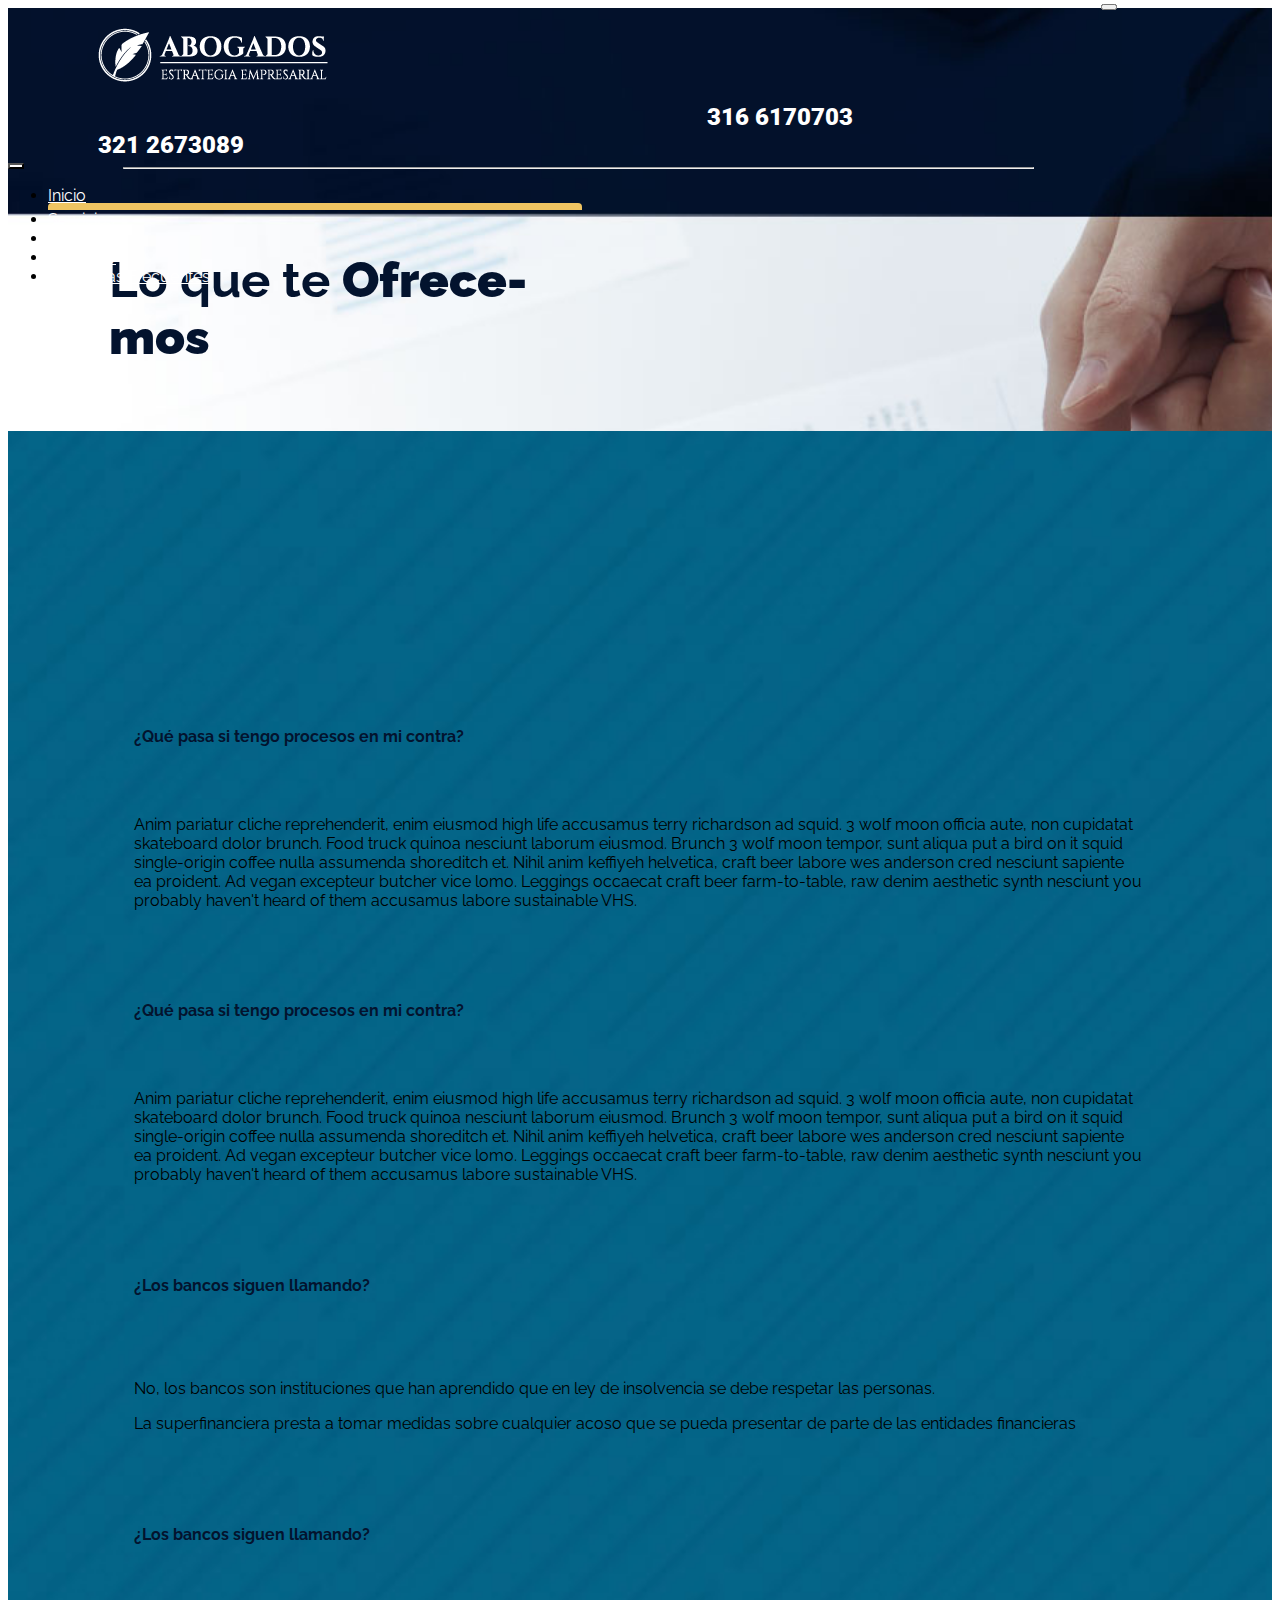
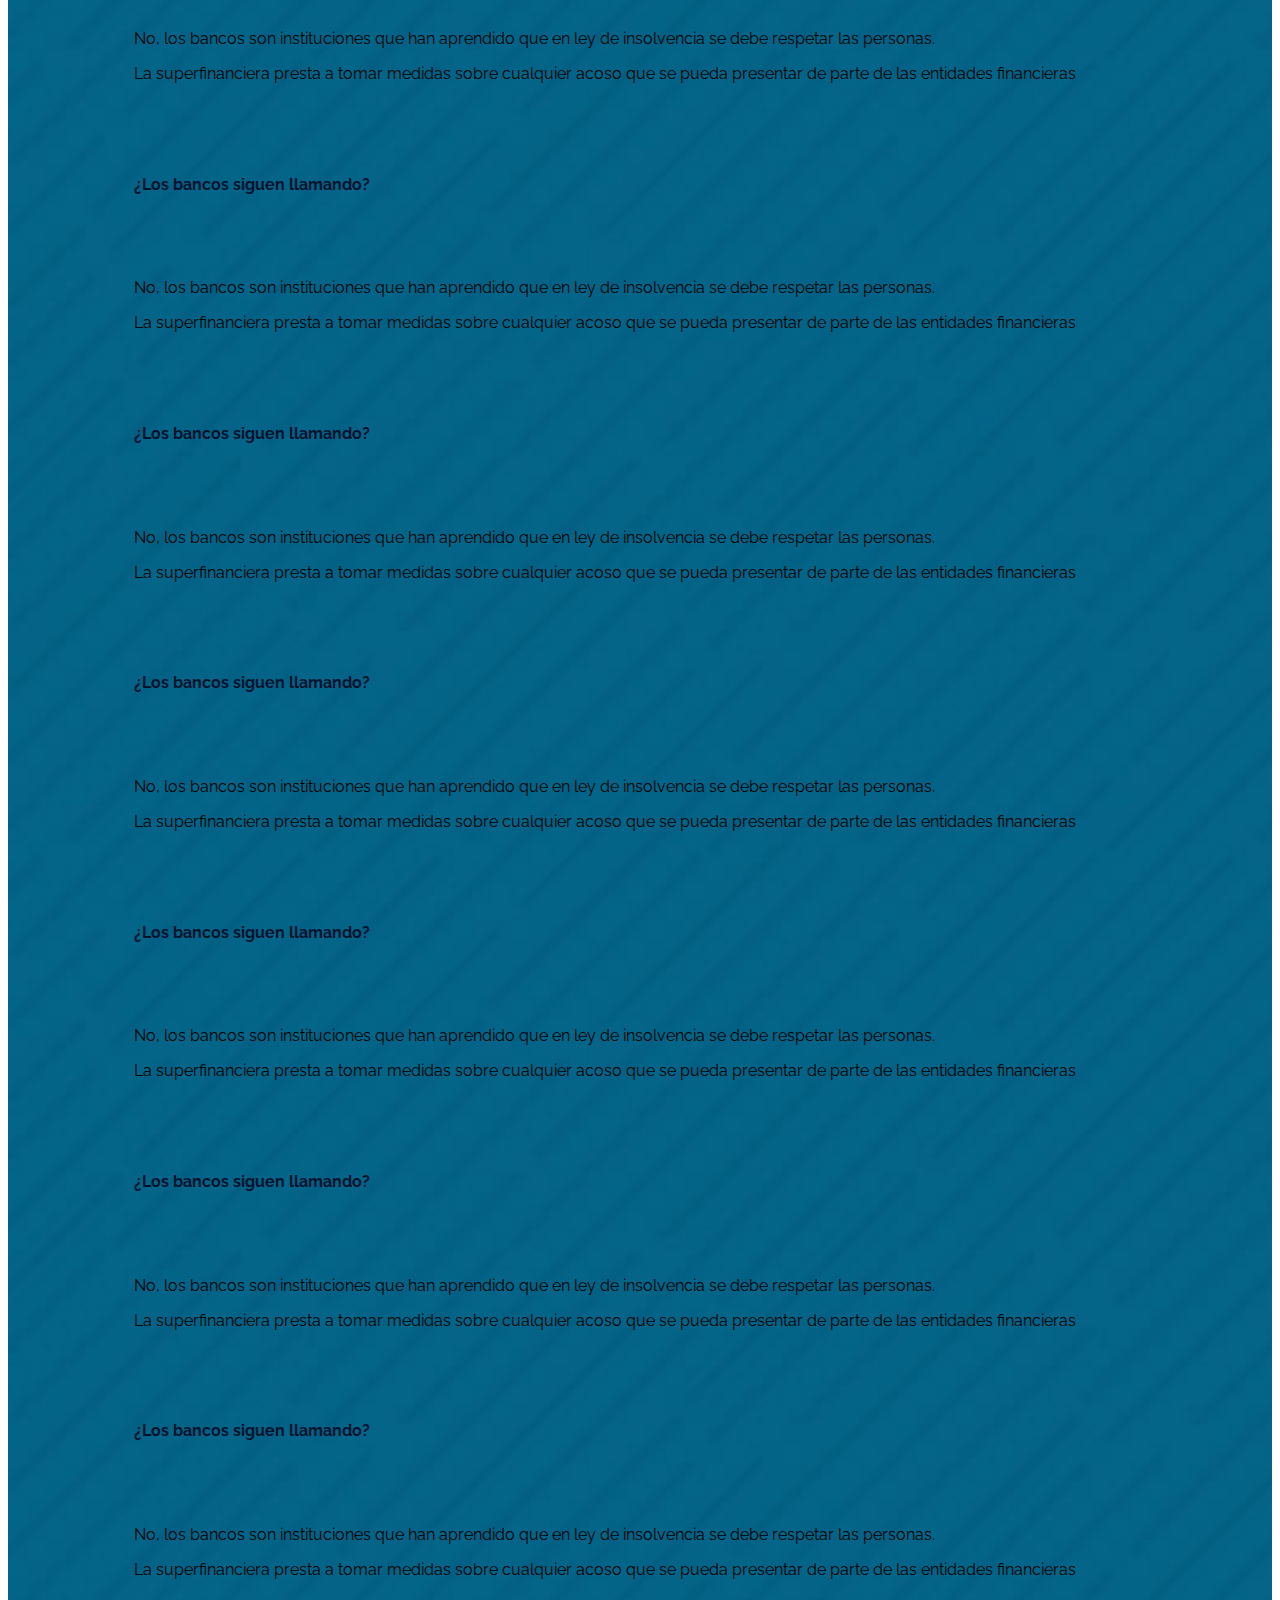
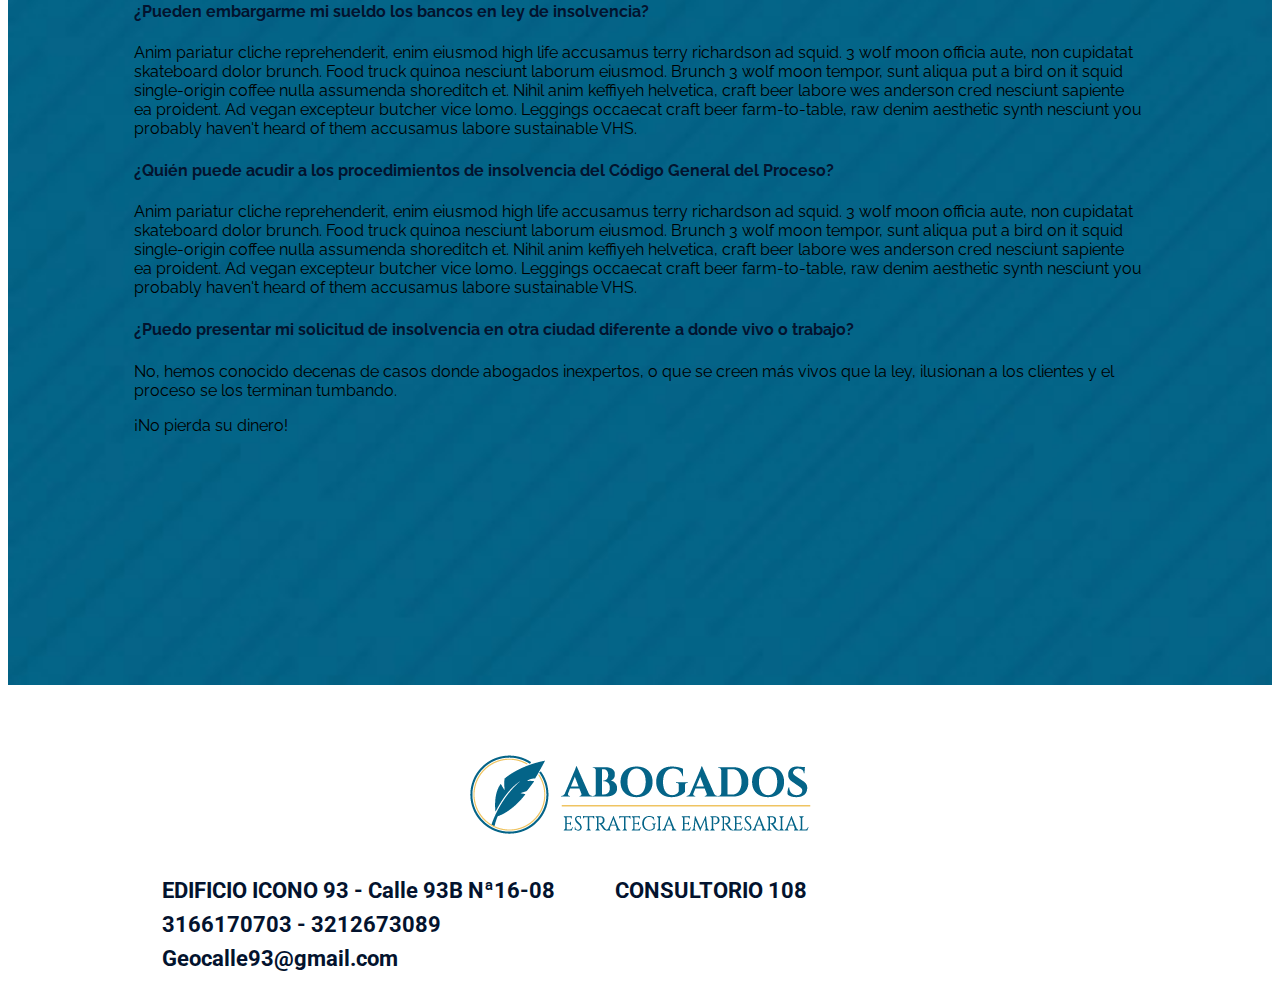
==== Servicios.html @ 2583df5a "acordion pagina servicios" ====
<!DOCTYPE HTML>
<html lang="es">

<head>
    <title>Abogados Estrategia Empresarial</title>
    <meta charset="UTF-8">
    <meta name="viewport" content="width=device-width, initial-scale=1, shrink-to-fit=no">
    <meta name="description" content="Contamos con ASESORES EXPERTOS, Constitución, acompañamiento y seguimiento.">
    <meta name="keywords" content="Abogados, Abogado, Abogada, Estrategia, Empresarios, Estrategia Empresarial, Asesor, Asesoria, Consultoria, Psicologo, Asesoria Integral, Proteccion">
    <meta name="copyright" content="Neuropublico">
    <meta name="robots" content="index, follow">
    <link href="index.php" rel="canonical">
    <link rel="stylesheet" href="assets/css/main.css">
    <link rel="stylesheet" href="https://stackpath.bootstrapcdn.com/bootstrap/4.1.3/css/bootstrap.min.css" integrity="sha384-MCw98/SFnGE8fJT3GXwEOngsV7Zt27NXFoaoApmYm81iuXoPkFOJwJ8ERdknLPMO" crossorigin="anonymous">
    <script src="https://code.jquery.com/jquery-3.3.1.slim.min.js" integrity="sha384-q8i/X+965DzO0rT7abK41JStQIAqVgRVzpbzo5smXKp4YfRvH+8abtTE1Pi6jizo" crossorigin="anonymous"></script>
    <script src="https://cdnjs.cloudflare.com/ajax/libs/popper.js/1.14.3/umd/popper.min.js" integrity="sha384-ZMP7rVo3mIykV+2+9J3UJ46jBk0WLaUAdn689aCwoqbBJiSnjAK/l8WvCWPIPm49" crossorigin="anonymous"></script>
    <script src="https://stackpath.bootstrapcdn.com/bootstrap/4.1.3/js/bootstrap.min.js" integrity="sha384-ChfqqxuZUCnJSK3+MXmPNIyE6ZbWh2IMqE241rYiqJxyMiZ6OW/JmZQ5stwEULTy" crossorigin="anonymous"></script>
    <script type="text/javascript" src="https://ajax.googleapis.com/ajax/libs/jquery/1.7.2/jquery.min.js"></script>
    <script src="http://code.jquery.com/jquery-1.11.1.min.js"></script>
    <script src="assets/js/main.js"></script>
    <link rel="stylesheet" href="https://use.fontawesome.com/releases/v5.3.1/css/all.css" integrity="sha384-mzrmE5qonljUremFsqc01SB46JvROS7bZs3IO2EmfFsd15uHvIt+Y8vEf7N7fWAU" crossorigin="anonymous">
    <link href="https://fonts.googleapis.com/css?family=Raleway" rel="stylesheet">
    <link href="https://fonts.googleapis.com/css?family=Roboto" rel="stylesheet">
    <link href="https://fonts.googleapis.com/css?family=Open+Sans" rel="stylesheet">
    <link href="https://fonts.googleapis.com/css?family=Raleway:800" rel="stylesheet">
    <link href="https://fonts.googleapis.com/css?family=Montserrat:800" rel="stylesheet">
    <link href="https://fonts.googleapis.com/css?family=Open+Sans:800" rel="stylesheet">
</head>

<body>
    <header>
        <section class="head">
            <div class="row">
                <div class="col-sm-6">
                    <div class="logo">
                        <a class="navbar-brand" href="http://abogadosestrategiaempresarial.com/" title="Abogados-Estrategia-Empresariales" rel="home">
                            <img src="assets/images/Logo-Abogados-Empresariales.png" alt="Abogados-Estrategia-Empresariales">
                        </a>
                    </div>
                </div>
                <div class="col-sm-6">
                    <div class="contact">
                        <i class="fab fa-whatsapp"></i>
                        <p>316 6170703</p>
                        <p>321 2673089</p>
                    </div>
                </div>
            </div>
        </section>
        <section class="menu">
            <hr>
            <nav class="navbar navbar-expand-lg navbar-light">
                <button class="navbar-toggler" type="button" data-toggle="collapse" data-target="#navbarNav" aria-controls="navbarNav" aria-expanded="false" aria-label="Toggle navigation">
                            <span class="navbar-toggler-icon"></span>
                        </button>
                <div class="collapse navbar-collapse" id="navbarNav">
                    <ul class="navbar-nav ml-auto" id="nav-menu">
                        <li class="nav-item">
                            <a class="nav-link" href="index.html">Inicio</a>
                        </li>
                        <li class="nav-item active">
                            <a class="nav-link" href="Servicios.html">Servicios</a>
                        </li>
                        <li class="nav-item">
                            <a class="nav-link" href="#">Nosotros</a>
                        </li>
                        <li class="nav-item">
                            <a class="nav-link" href="#">Contacto</a>
                        </li>
                        <li class="nav-item">
                            <a class="nav-link" href="#">Preguntas Frecuentes</a>
                        </li>
                    </ul>
                </div>
            </nav>
        </section>
    </header>

    <main>
        <section class="column3">
            <h2>Lo que te <strong> Ofrece-<br>mos</strong></h2>
        </section>

        <section class="accordion2">
            <div class="row groups">
                <div class="col-sm-6 group-1">
                    <div id="accordion1">
                        <div class="card">
                            <div class="card-header" id="headingOne">
                                <h5 class="mb-0">
                                    <span>¿Qué pasa si tengo procesos en mi contra?</span>
                                    <button class="btn btn-link collapsed" data-toggle="collapse" data-target="#collapseOne" aria-expanded="false" aria-controls="collapseOne">
                                                            <i class="icon fas fa-caret-down"></i>
                                                      </button>
                                </h5>
                            </div>
                            <div id="collapseOne" class="collapse" aria-labelledby="headingOne" data-parent="#accordion1">
                                <div class="card-body">
                                    Anim pariatur cliche reprehenderit, enim eiusmod high life accusamus terry richardson ad squid. 3 wolf moon officia aute, non cupidatat skateboard dolor brunch. Food truck quinoa nesciunt laborum eiusmod. Brunch 3 wolf moon tempor, sunt aliqua put a bird
                                    on it squid single-origin coffee nulla assumenda shoreditch et. Nihil anim keffiyeh helvetica, craft beer labore wes anderson cred nesciunt sapiente ea proident. Ad vegan excepteur butcher vice lomo. Leggings occaecat
                                    craft beer farm-to-table, raw denim aesthetic synth nesciunt you probably haven't heard of them accusamus labore sustainable VHS.
                                </div>
                            </div>
                        </div>
                        <div class="card">
                            <div class="card-header" id="headingTwo">
                                <h5 class="mb-0">
                                    <span>¿Qué pasa si tengo procesos en mi contra?</span>
                                    <button class="btn btn-link collapsed" data-toggle="collapse" data-target="#collapseTwo" aria-expanded="false" aria-controls="collapseTwo">
                                                    <i class="icon fas fa-caret-down"></i>
                                              </button>
                                </h5>
                            </div>
                            <div id="collapseTwo" class="collapse" aria-labelledby="headingTwo" data-parent="#accordion1">
                                <div class="card-body">
                                    Anim pariatur cliche reprehenderit, enim eiusmod high life accusamus terry richardson ad squid. 3 wolf moon officia aute, non cupidatat skateboard dolor brunch. Food truck quinoa nesciunt laborum eiusmod. Brunch 3 wolf moon tempor, sunt aliqua put a bird
                                    on it squid single-origin coffee nulla assumenda shoreditch et. Nihil anim keffiyeh helvetica, craft beer labore wes anderson cred nesciunt sapiente ea proident. Ad vegan excepteur butcher vice lomo. Leggings occaecat
                                    craft beer farm-to-table, raw denim aesthetic synth nesciunt you probably haven't heard of them accusamus labore sustainable VHS.
                                </div>
                            </div>
                        </div>
                        <div class="card">
                            <div class="card-header" id="headingThree">
                                <h5 class="mb-0">
                                    <span>¿Los bancos siguen llamando?</span>
                                    <button class="btn btn-link collapsed" data-toggle="collapse" data-target="#collapseThree" aria-expanded="false" aria-controls="collapseThree">
                                                    <i class="icon fas fa-caret-down"></i>
                                              </button>
                                </h5>
                            </div>
                            <div id="collapseThree" class="collapse" aria-labelledby="headingThree" data-parent="#accordion1">
                                <div class="card-body">
                                    <p>No, los bancos son instituciones que han aprendido que en ley de insolvencia se debe respetar las personas.</p>
                                    <p> La superfinanciera presta a tomar medidas sobre cualquier acoso que se pueda presentar de parte de las entidades financieras</p>
                                </div>
                            </div>
                        </div>
                        <div class="card">
                            <div class="card-header" id="headingFour">
                                <h5 class="mb-0">
                                    <span>¿Los bancos siguen llamando?</span>
                                    <button class="btn btn-link collapsed" data-toggle="collapse" data-target="#collapseFour" aria-expanded="false" aria-controls="collapseFour">
                                                        <i class="icon fas fa-caret-down"></i>
                                                  </button>
                                </h5>
                            </div>
                            <div id="collapseFour" class="collapse" aria-labelledby="headingFour" data-parent="#accordion1">
                                <div class="card-body">
                                    <p>No, los bancos son instituciones que han aprendido que en ley de insolvencia se debe respetar las personas.</p>
                                    <p> La superfinanciera presta a tomar medidas sobre cualquier acoso que se pueda presentar de parte de las entidades financieras</p>
                                </div>
                            </div>
                        </div>
                        <div class="card">
                            <div class="card-header" id="headingFive">
                                <h5 class="mb-0">
                                    <span>¿Los bancos siguen llamando?</span>
                                    <button class="btn btn-link collapsed" data-toggle="collapse" data-target="#collapseFive" aria-expanded="false" aria-controls="collapseFive">
                                                            <i class="icon fas fa-caret-down"></i>
                                                      </button>
                                </h5>
                            </div>
                            <div id="collapseFive" class="collapse" aria-labelledby="headingFive" data-parent="#accordion1">
                                <div class="card-body">
                                    <p>No, los bancos son instituciones que han aprendido que en ley de insolvencia se debe respetar las personas.</p>
                                    <p> La superfinanciera presta a tomar medidas sobre cualquier acoso que se pueda presentar de parte de las entidades financieras</p>
                                </div>
                            </div>
                        </div>
                        <div class="card">
                            <div class="card-header" id="headingSix">
                                <h5 class="mb-0">
                                    <span>¿Los bancos siguen llamando?</span>
                                    <button class="btn btn-link collapsed" data-toggle="collapse" data-target="#collapseSix" aria-expanded="false" aria-controls="collapseSix">
                                                                <i class="icon fas fa-caret-down"></i>
                                                          </button>
                                </h5>
                            </div>
                            <div id="collapseSix" class="collapse" aria-labelledby="headingSix" data-parent="#accordion1">
                                <div class="card-body">
                                    <p>No, los bancos son instituciones que han aprendido que en ley de insolvencia se debe respetar las personas.</p>
                                    <p> La superfinanciera presta a tomar medidas sobre cualquier acoso que se pueda presentar de parte de las entidades financieras</p>
                                </div>
                            </div>
                        </div>
                        <div class="card">
                            <div class="card-header" id="headingSeven">
                                <h5 class="mb-0">
                                    <span>¿Los bancos siguen llamando?</span>
                                    <button class="btn btn-link collapsed" data-toggle="collapse" data-target="#collapseSeven" aria-expanded="false" aria-controls="collapseSeven">
                                                                    <i class="icon fas fa-caret-down"></i>
                                                              </button>
                                </h5>
                            </div>
                            <div id="collapseSeven" class="collapse" aria-labelledby="headingSeven" data-parent="#accordion1">
                                <div class="card-body">
                                    <p>No, los bancos son instituciones que han aprendido que en ley de insolvencia se debe respetar las personas.</p>
                                    <p> La superfinanciera presta a tomar medidas sobre cualquier acoso que se pueda presentar de parte de las entidades financieras</p>
                                </div>
                            </div>
                        </div>
                        <div class="card">
                            <div class="card-header" id="headingeight">
                                <h5 class="mb-0">
                                    <span>¿Los bancos siguen llamando?</span>
                                    <button class="btn btn-link collapsed" data-toggle="collapse" data-target="#collapseeight" aria-expanded="false" aria-controls="collapseeight">
                                                                        <i class="icon fas fa-caret-down"></i>
                                                                  </button>
                                </h5>
                            </div>
                            <div id="collapseeight" class="collapse" aria-labelledby="headingeight" data-parent="#accordion1">
                                <div class="card-body">
                                    <p>No, los bancos son instituciones que han aprendido que en ley de insolvencia se debe respetar las personas.</p>
                                    <p> La superfinanciera presta a tomar medidas sobre cualquier acoso que se pueda presentar de parte de las entidades financieras</p>
                                </div>
                            </div>
                        </div>
                        <div class="card">
                            <div class="card-header" id="headingNine">
                                <h5 class="mb-0">
                                    <span>¿Los bancos siguen llamando?</span>
                                    <button class="btn btn-link collapsed" data-toggle="collapse" data-target="#collapseNine" aria-expanded="false" aria-controls="collapseNine">
                                                                            <i class="icon fas fa-caret-down"></i>
                                                                      </button>
                                </h5>
                            </div>
                            <div id="collapseNine" class="collapse" aria-labelledby="headingNine" data-parent="#accordion1">
                                <div class="card-body">
                                    <p>No, los bancos son instituciones que han aprendido que en ley de insolvencia se debe respetar las personas.</p>
                                    <p> La superfinanciera presta a tomar medidas sobre cualquier acoso que se pueda presentar de parte de las entidades financieras</p>
                                </div>
                            </div>
                        </div>
                        <div class="card">
                            <div class="card-header" id="headingTen">
                                <h5 class="mb-0">
                                    <span>¿Los bancos siguen llamando?</span>
                                    <button class="btn btn-link collapsed" data-toggle="collapse" data-target="#collapseTen" aria-expanded="false" aria-controls="collapseTen">
                                                                                <i class="icon fas fa-caret-down"></i>
                                                                          </button>
                                </h5>
                            </div>
                            <div id="collapseTen" class="collapse" aria-labelledby="headingTen" data-parent="#accordion1">
                                <div class="card-body">
                                    <p>No, los bancos son instituciones que han aprendido que en ley de insolvencia se debe respetar las personas.</p>
                                    <p> La superfinanciera presta a tomar medidas sobre cualquier acoso que se pueda presentar de parte de las entidades financieras</p>
                                </div>
                            </div>
                        </div>
                    </div>
                </div>
                <div class="col-sm-6 group-2">
                    <div id="accordion2">
                        <div class="card">
                            <div class="card-header" id="headingeleven">
                                <h5 class="mb-0">
                                    <span>¿Pueden embargarme mi sueldo los bancos en ley de insolvencia?</span>
                                    <button class="btn btn-link" data-toggle="collapse" data-target="#collapseeleven" aria-expanded="true" aria-controls="collapseeleven">
                                                    <i class="icon fas fa-caret-down"></i>
                                              </button>
                                </h5>
                            </div>
                            <div id="collapseeleven" class="collapse" aria-labelledby="headingeleven" data-parent="#accordion2">
                                <div class="card-body">
                                    Anim pariatur cliche reprehenderit, enim eiusmod high life accusamus terry richardson ad squid. 3 wolf moon officia aute, non cupidatat skateboard dolor brunch. Food truck quinoa nesciunt laborum eiusmod. Brunch 3 wolf moon tempor, sunt aliqua put a bird
                                    on it squid single-origin coffee nulla assumenda shoreditch et. Nihil anim keffiyeh helvetica, craft beer labore wes anderson cred nesciunt sapiente ea proident. Ad vegan excepteur butcher vice lomo. Leggings occaecat
                                    craft beer farm-to-table, raw denim aesthetic synth nesciunt you probably haven't heard of them accusamus labore sustainable VHS.
                                </div>
                            </div>
                        </div>
                        <div class="card">
                            <div class="card-header" id="headingtwelve">
                                <h5 class="mb-0">
                                    <span>¿Quién puede acudir a los procedimientos de insolvencia del Código General del Proceso?</span>
                                    <button class="btn btn-link collapsed" data-toggle="collapse" data-target="#collapsetwelve" aria-expanded="false" aria-controls="collapsetwelve">
                                                    <i class="icon fas fa-caret-down"></i>
                                              </button>
                                </h5>
                            </div>
                            <div id="collapsetwelve" class="collapse" aria-labelledby="headingtwelve" data-parent="#accordion2">
                                <div class="card-body">
                                    Anim pariatur cliche reprehenderit, enim eiusmod high life accusamus terry richardson ad squid. 3 wolf moon officia aute, non cupidatat skateboard dolor brunch. Food truck quinoa nesciunt laborum eiusmod. Brunch 3 wolf moon tempor, sunt aliqua put a bird
                                    on it squid single-origin coffee nulla assumenda shoreditch et. Nihil anim keffiyeh helvetica, craft beer labore wes anderson cred nesciunt sapiente ea proident. Ad vegan excepteur butcher vice lomo. Leggings occaecat
                                    craft beer farm-to-table, raw denim aesthetic synth nesciunt you probably haven't heard of them accusamus labore sustainable VHS.
                                </div>
                            </div>
                        </div>
                        <div class="card">
                            <div class="card-header" id="headingthirteen">
                                <h5 class="mb-0">
                                    <span>¿Puedo presentar mi solicitud de insolvencia en otra ciudad diferente a donde vivo o trabajo?</span>
                                    <button class="btn btn-link collapsed" data-toggle="collapse" data-target="#collapsethirteen" aria-expanded="false" aria-controls="collapsethirteen">
                                                    <i class="icon fas fa-caret-down"></i>
                                              </button>
                                </h5>
                            </div>
                            <div id="collapsethirteen" class="collapse" aria-labelledby="headingthirteen" data-parent="#accordion2">
                                <div class="card-body">
                                    <p> No, hemos conocido decenas de casos donde abogados inexpertos, o que se creen más vivos que la ley, ilusionan a los clientes y el proceso se los terminan tumbando.</p>
                                    <p>¡No pierda su dinero!</p>
                                </div>
                            </div>
                        </div>
                    </div>
                </div>
            </div>
        </section>

    </main>

    <footer>
        <div class="row items">
            <div class="col-sm-6 item1">
                <div class="logo">
                    <a class="navbar-brand" href="http://abogadosestrategiaempresarial.com/" title="Abogados-Estrategia-Empresariales" rel="home">
                        <img src="assets/images/Logo-Footer.png" alt="Abogados-Empresariales">
                    </a>
                </div>
            </div>
            <div class="col-sm-6 item2">
                <ul>
                    <li>
                        <i class="fas fa-map-marker-alt"></i>EDIFICIO ICONO 93 - Calle 93B Nª16-08 <span> CONSULTORIO 108</span>
                    </li>
                    <li>
                        <i class="fas fa-phone-volume"></i>3166170703 - 3212673089
                    </li>
                    <li>
                        <i class="fas fa-envelope"></i>Geocalle93@gmail.com
                    </li>
                </ul>
            </div>
        </div>
    </footer>
</body>

</html>
---- assets/css/main.css ----
html body {
  font-family: 'Raleway', sans-serif; }
  html body header {
    position: absolute;
    width: 100%;
    z-index: 1; }

body header .head {
  text-align: center;
  color: #FFFFFF; }
  @media (min-width: 1025px) {
    body header .head {
      text-align: left;
      width: 85%;
      margin-left: 7%; } }
  @media (min-width: 668px) and (max-width: 1024px) {
    body header .head {
      text-align: left;
      width: 85%;
      margin-left: 7%; } }
  body header .head .row {
    margin-right: 0; }
    body header .head .row .col-sm-6 .logo {
      margin-top: 20px; }
      @media (max-width: 667px) {
        body header .head .row .col-sm-6 .logo img {
          margin-left: 4%;
          width: 100%; } }
      @media (min-width: 668px) and (max-width: 1024px) {
        body header .head .row .col-sm-6 .logo img {
          width: 100%; } }
    body header .head .row .col-sm-6 .contact {
      margin-top: 17px; }
      @media (max-width: 667px) {
        body header .head .row .col-sm-6 .contact {
          margin-bottom: 15px; } }
      body header .head .row .col-sm-6 .contact i {
        float: left;
        font-size: 35px;
        margin-top: 20px;
        color: #FFFFFF; }
        @media (max-width: 667px) {
          body header .head .row .col-sm-6 .contact i {
            float: none;
            margin-left: 0;
            margin-bottom: 15px; } }
        @media (min-width: 668px) and (max-width: 1024px) {
          body header .head .row .col-sm-6 .contact i {
            margin-left: 33%;
            margin-right: 3%; } }
        @media (min-width: 1025px) {
          body header .head .row .col-sm-6 .contact i {
            margin-left: 53%;
            margin-right: 3%; } }
      body header .head .row .col-sm-6 .contact p {
        font-size: 24px;
        font-weight: 900;
        margin: 0;
        font-family: 'Roboto', sans-serif; }

body main .headboard {
  background-image: url("../../assets/images/Portada.jpg");
  background-size: cover;
  height: 730px; }
  @media (max-width: 667px) {
    body main .headboard {
      height: auto; } }
  @media (min-width: 668px) and (max-width: 1024px) {
    body main .headboard {
      height: auto; } }
  @media (max-width: 667px) {
    body main .headboard .team {
      margin-top: 34px;
      width: 100%; } }
  @media (min-width: 668px) and (max-width: 1024px) {
    body main .headboard .team {
      width: 50%;
      margin-top: -166px; } }
  @media (min-width: 1025px) {
    body main .headboard .team {
      margin-top: -269px;
      margin-left: 5%;
      width: 38%; } }
  body main .headboard .form-description {
    margin-left: 0;
    margin-right: 0;
    padding-top: 16%; }
    @media (max-width: 667px) {
      body main .headboard .form-description {
        padding-top: 100%; } }
    @media (min-width: 668px) and (max-width: 1024px) {
      body main .headboard .form-description {
        padding-top: 25%; } }
    body main .headboard .form-description .description {
      color: #FFFFFF; }
      @media (max-width: 667px) {
        body main .headboard .form-description .description {
          text-align: center;
          margin-top: 60px; } }
      @media (min-width: 668px) and (max-width: 1024px) {
        body main .headboard .form-description .description {
          padding-left: 5%; } }
      @media (min-width: 1025px) {
        body main .headboard .form-description .description {
          padding-left: 7%; } }
      body main .headboard .form-description .description p {
        line-height: 1;
        font-size: 26px; }
        @media (max-width: 667px) {
          body main .headboard .form-description .description p {
            font-size: 24px; } }
        body main .headboard .form-description .description p strong {
          font-size: 65px; }
          @media (max-width: 667px) {
            body main .headboard .form-description .description p strong {
              font-size: 36px; } }
    body main .headboard .form-description img {
      float: left;
      margin-top: 17px; }
      @media (max-width: 667px) {
        body main .headboard .form-description img {
          float: none; } }
      @media (min-width: 668px) and (max-width: 1024px) {
        body main .headboard .form-description img {
          margin-top: 9px; } }
  body main .headboard .form .item {
    background-color: #FFFFFF;
    text-align: center;
    width: 62%;
    padding-right: 7%;
    padding-left: 7%;
    padding-top: 5%;
    padding-bottom: 8%;
    border-radius: 30px; }
    @media (max-width: 667px) {
      body main .headboard .form .item {
        width: 100%;
        padding-top: 10%;
        padding-bottom: 15%; } }
    @media (min-width: 668px) and (max-width: 1024px) {
      body main .headboard .form .item {
        width: 90%; } }
    body main .headboard .form .item form input {
      display: block;
      width: 100%;
      height: 50px;
      margin-bottom: 20px;
      border-radius: 6px;
      border: solid 1px #D6D6D6;
      padding-left: 3%;
      -webkit-box-shadow: 0px 6px 26px -7px rgba(0, 0, 0, 0.75);
      -moz-box-shadow: 0px 6px 26px -7px rgba(0, 0, 0, 0.75);
      box-shadow: 0px 6px 26px -7px rgba(0, 0, 0, 0.75); }
    body main .headboard .form .item form ::placeholder {
      color: #03132E;
      font-weight: bold; }
    body main .headboard .form .item form .btn {
      width: 100%;
      background-color: #F2B200;
      height: 50px;
      border-radius: 6px;
      border: solid 1px #F2B200;
      color: #FFFFFF;
      font-size: 23px;
      font-weight: 500;
      transition: 1s;
      -webkit-box-shadow: 0px 6px 26px -7px rgba(0, 0, 0, 0.75);
      -moz-box-shadow: 0px 6px 26px -7px rgba(0, 0, 0, 0.75);
      box-shadow: 0px 6px 26px -7px rgba(0, 0, 0, 0.75); }
      @media (max-width: 667px) {
        body main .headboard .form .item form .btn {
          font-size: 20px; } }
    body main .headboard .form .item form .btn:hover {
      border: solid 1px #F2B200;
      background-color: transparent;
      color: #F2B200; }
    body main .headboard .form .item img {
      float: left;
      margin-top: 14px; }
    body main .headboard .form .item p {
      color: #03132E; }
      @media (max-width: 667px) {
        body main .headboard .form .item p {
          font-size: 23px;
          margin-top: 8px; } }
      @media (min-width: 668px) and (max-width: 1024px) {
        body main .headboard .form .item p {
          font-size: 25px; } }
      @media (min-width: 1025px) {
        body main .headboard .form .item p {
          font-size: 33px; } }

body footer {
  background-color: #FFFFFF; }
  body footer .items {
    margin-right: 0; }
    body footer .items .item2 ul {
      margin-top: 37px; }
      @media (min-width: 1025px) {
        body footer .items .item2 ul {
          margin-left: 9%;
          margin-top: 40px; } }
      body footer .items .item2 ul li {
        list-style: none;
        font-size: 13px;
        margin-top: 5px;
        font-family: 'Roboto', sans-serif;
        font-weight: bold;
        color: #03132E;
        margin-bottom: 9px; }
        @media (min-width: 1025px) {
          body footer .items .item2 ul li {
            font-size: 22px;
            margin-top: 0; } }
        body footer .items .item2 ul li i {
          width: 8%;
          color: #F2B200; }
          @media (min-width: 1025px) {
            body footer .items .item2 ul li i {
              width: 5%;
              letter-spacing: 16px; } }
        body footer .items .item2 ul li span {
          margin-left: 5%; }
          @media (max-width: 667px) {
            body footer .items .item2 ul li span {
              margin-left: 8%; } }
          @media (min-width: 668px) and (max-width: 1024px) {
            body footer .items .item2 ul li span {
              margin-left: 8%; } }
    body footer .items .logo {
      text-align: center;
      margin-top: 11px;
      margin-bottom: 23px; }
      @media (max-width: 667px) {
        body footer .items .logo img {
          margin-left: 4%;
          width: 100%; } }
      @media (min-width: 668px) and (max-width: 1024px) {
        body footer .items .logo img {
          width: 100%;
          margin-top: 23px; } }
      @media (min-width: 1025px) {
        body footer .items .logo {
          margin-top: 70px;
          margin-bottom: 40px; } }

body main .column {
  color: #4F4F4F;
  background-image: url("../../assets/images/Fondo-Asesoria.jpg");
  background-size: cover;
  padding-top: 8%;
  padding-bottom: 8%; }
  body main .column .items {
    margin-right: 0; }
    body main .column .items .item1 {
      text-align: right; }
      @media (max-width: 667px) {
        body main .column .items .item1 {
          text-align: center; } }
    body main .column .items .item2 p {
      font-size: 30px;
      line-height: 1;
      margin-top: 30px; }
      @media (max-width: 667px) {
        body main .column .items .item2 p {
          text-align: center;
          font-size: 20px; } }
      body main .column .items .item2 p strong {
        font-family: 'Montserrat', sans-serif;
        font-weight: 800; }
  @media (max-width: 667px) {
    body main .column {
      padding-top: 12%;
      padding-bottom: 12%; } }

body main .block-services-2 {
  background: linear-gradient(to right, #FFFFFF 0%, #DFDFDF 100%); }
  body main .block-services-2 .image-description {
    margin-right: 0; }
    body main .block-services-2 .image-description .image {
      background-image: url("../../assets/images/Abogados-Estrateguia-Empresarial.jpg");
      background-size: cover; }
      @media (max-width: 667px) {
        body main .block-services-2 .image-description .image {
          padding-top: 70%;
          padding-bottom: 11%; } }
    body main .block-services-2 .image-description .description {
      padding-left: 7%;
      padding-top: 5%;
      padding-bottom: 5%; }
      @media (max-width: 667px) {
        body main .block-services-2 .image-description .description {
          padding-left: 15%;
          padding-top: 15%; } }
      @media (min-width: 668px) and (max-width: 1024px) {
        body main .block-services-2 .image-description .description {
          padding-left: 2%; } }
      body main .block-services-2 .image-description .description p {
        line-height: 1;
        margin-bottom: 45px; }
        @media (max-width: 667px) {
          body main .block-services-2 .image-description .description p {
            font-size: 35px; } }
        @media (min-width: 668px) and (max-width: 1024px) {
          body main .block-services-2 .image-description .description p {
            font-size: 34px;
            margin-left: 7%;
            margin-bottom: 28px; } }
        @media (min-width: 1025px) {
          body main .block-services-2 .image-description .description p {
            font-size: 38px; } }
      body main .block-services-2 .image-description .description strong:nth-child(1) {
        font-family: 'Montserrat', sans-serif;
        font-weight: 900; }
      body main .block-services-2 .image-description .description ul li {
        color: #F2B200; }
        body main .block-services-2 .image-description .description ul li span {
          color: #4F4F4F;
          font-family: 'Roboto', sans-serif; }
          @media (max-width: 667px) {
            body main .block-services-2 .image-description .description ul li span {
              font-size: 16px; } }
          @media (min-width: 668px) and (max-width: 1024px) {
            body main .block-services-2 .image-description .description ul li span {
              font-size: 19px; } }
          @media (min-width: 1025px) {
            body main .block-services-2 .image-description .description ul li span {
              font-size: 21px; } }
      body main .block-services-2 .image-description .description button {
        color: #FFFFFF;
        font-size: 19px;
        background-color: #F2B200;
        height: 55px;
        border-radius: 6px;
        margin-top: 15px;
        border: solid 1px #F2B200;
        cursor: pointer;
        transition: 1s; }
        @media (max-width: 667px) {
          body main .block-services-2 .image-description .description button {
            font-size: 19px;
            width: 100%;
            margin-bottom: 43px; } }
        @media (min-width: 668px) and (max-width: 1024px) {
          body main .block-services-2 .image-description .description button {
            width: 91%;
            margin-left: 9%; } }
        @media (min-width: 1025px) {
          body main .block-services-2 .image-description .description button {
            width: 61%; } }
      body main .block-services-2 .image-description .description button:hover {
        background-color: transparent;
        color: #F2B200;
        border: solid 1px #F2B200; }

body main .column-2 {
  background-color: #DBDBDB; }
  @media (max-width: 667px) {
    body main .column-2 {
      padding-bottom: 84%; } }
  body main .column-2 .items {
    margin-right: 0;
    color: #4F4F4F; }
    body main .column-2 .items .item1 {
      text-align: right; }
      @media (max-width: 667px) {
        body main .column-2 .items .item1 {
          position: absolute;
          margin-top: 199px; } }
      @media (max-width: 667px) {
        body main .column-2 .items .item1 img {
          width: 90%; } }
    @media (max-width: 667px) {
      body main .column-2 .items .item2 {
        text-align: center;
        padding-right: 0; } }
    body main .column-2 .items .item2 p {
      font-size: 32px;
      line-height: 1;
      margin-top: 120px; }
      @media (max-width: 667px) {
        body main .column-2 .items .item2 p {
          font-size: 25px;
          margin-top: 78px; } }

body main .habilidades {
  background-image: url("../../assets/images/Fondo-Diferencia.jpg");
  padding-top: 10%;
  padding-bottom: 10%;
  padding-left: 10%;
  padding-right: 10%; }
  @media (max-width: 667px) {
    body main .habilidades {
      padding-top: 23%;
      padding-bottom: 23%; } }
  @media (min-width: 668px) and (max-width: 1024px) {
    body main .habilidades {
      padding-left: 5%;
      padding-right: 5%; } }
  body main .habilidades h2 {
    text-align: center;
    color: #FFFFFF; }
  body main .habilidades .row {
    margin-left: 0;
    margin-right: 0;
    text-align: center;
    margin-top: 80px; }
    body main .habilidades .row .check p {
      color: #FFFFFF;
      font-family: 'Roboto', sans-serif;
      font-size: 21px;
      margin-top: 50px; }
      @media (max-width: 667px) {
        body main .habilidades .row .check p {
          font-size: 22px;
          margin-top: 16px; } }
      body main .habilidades .row .check p strong {
        font-family: 'Open Sans', sans-serif;
        font-weight: 800;
        font-size: 28px; }
        @media (max-width: 667px) {
          body main .habilidades .row .check p strong {
            font-size: 31px; } }
    @media (max-width: 667px) {
      body main .habilidades .row .check:nth-child(2) {
        margin-top: 75px; } }

body main .block-equipo {
  background-color: #03132E;
  color: #FFFFFF;
  text-align: center;
  padding-top: 10%;
  padding-bottom: 10%;
  padding-left: 10%;
  padding-right: 10%; }
  @media (max-width: 667px) {
    body main .block-equipo {
      padding-top: 33%;
      padding-bottom: 33%; } }
  @media (min-width: 668px) and (max-width: 1024px) {
    body main .block-equipo {
      padding-left: 5%;
      padding-right: 5%; } }
  body main .block-equipo h2 {
    text-align: center;
    color: #FFFFFF; }
  body main .block-equipo .group-1 {
    margin-bottom: 50px;
    margin-top: 90px; }
  body main .block-equipo .group-1,
  body main .block-equipo .group-2 {
    margin-left: 0;
    margin-right: 0; }
    body main .block-equipo .group-1 ul,
    body main .block-equipo .group-2 ul {
      padding-left: 0;
      margin-top: 15px; }
      @media (max-width: 667px) {
        body main .block-equipo .group-1 ul,
        body main .block-equipo .group-2 ul {
          margin-bottom: 100px; } }
      body main .block-equipo .group-1 ul li,
      body main .block-equipo .group-2 ul li {
        font-size: 22px;
        list-style: none; }
        body main .block-equipo .group-1 ul li strong,
        body main .block-equipo .group-2 ul li strong {
          font-size: 27px; }
      body main .block-equipo .group-1 ul li:nth-child(2),
      body main .block-equipo .group-2 ul li:nth-child(2) {
        font-size: 17px; }
      body main .block-equipo .group-1 ul li:nth-child(3),
      body main .block-equipo .group-2 ul li:nth-child(3) {
        font-size: 13px; }
    body main .block-equipo .group-1 img,
    body main .block-equipo .group-2 img {
      width: 50%; }
      @media (max-width: 667px) {
        body main .block-equipo .group-1 img,
        body main .block-equipo .group-2 img {
          width: 80%; } }
    body main .block-equipo .group-1 .pluma,
    body main .block-equipo .group-2 .pluma {
      background-color: transparent;
      margin-top: 27px; }
  body main .block-equipo button {
    color: #033949;
    background-color: #F2B200;
    font-size: 41px;
    border-radius: 6px;
    width: 34%;
    border: solid 1px #F2B200;
    cursor: pointer;
    transition: 1s;
    position: absolute;
    right: 33%;
    margin-top: 100px;
    font-weight: bold; }
    @media (max-width: 667px) {
      body main .block-equipo button {
        font-size: 33px;
        width: 77%;
        right: 10%;
        margin-top: 98px; } }
    @media (min-width: 668px) and (max-width: 1024px) {
      body main .block-equipo button {
        right: 22%;
        margin-top: 40px;
        width: 53%; } }
    @media screen and (min-width: 1900px) {
      body main .block-equipo button {
        margin-top: 156px; } }
    body main .block-equipo button strong {
      font-family: 'Montserrat', sans-serif;
      font-weight: 800; }
  body main .block-equipo button:hover {
    color: #F2B200;
    background-color: #033949;
    border: solid 1px #033949; }

body main .formulario-2 {
  background-image: url("../../assets/images/Fondo-Formulario-2.jpg");
  background-size: cover;
  padding-top: 10%;
  padding-bottom: 10%; }
  @media (max-width: 667px) {
    body main .formulario-2 {
      padding-top: 32%;
      padding-bottom: 32%; } }
  @media (max-width: 667px) {
    body main .formulario-2 .form {
      margin-left: 10%;
      padding-right: 10%; } }
  @media (min-width: 668px) and (max-width: 1024px) {
    body main .formulario-2 .form {
      margin-left: 37%;
      padding-right: 17%; } }
  @media (min-width: 1025px) {
    body main .formulario-2 .form {
      margin-left: 62%;
      padding-right: 11%; } }
  body main .formulario-2 .form .item {
    background-color: #046488;
    padding-left: 12%;
    padding-right: 12%;
    padding-top: 10%;
    padding-bottom: 10%;
    border-radius: 25px; }
    body main .formulario-2 .form .item p {
      font-size: 28px;
      line-height: 1;
      color: #FFFFFF; }
      body main .formulario-2 .form .item p strong {
        font-family: 'Open Sans', sans-serif; }
      @media (max-width: 667px) {
        body main .formulario-2 .form .item p {
          font-size: 21px; } }
    body main .formulario-2 .form .item form input {
      display: block;
      width: 100%;
      height: 56px;
      margin-bottom: 21px;
      border-radius: 6px;
      padding-left: 4%;
      border: none; }
    body main .formulario-2 .form .item form ::placeholder {
      color: #03132E;
      font-weight: 800; }
    body main .formulario-2 .form .item form .btn {
      width: 100%;
      background-color: #F2B200;
      color: #03132E;
      font-size: 25px;
      border-radius: 6px;
      transition: 1s;
      font-family: 'Montserrat', sans-serif;
      font-weight: 800; }
      @media (max-width: 667px) {
        body main .formulario-2 .form .item form .btn {
          font-size: 20px; } }
    body main .formulario-2 .form .item form .btn:hover {
      background-color: transparent;
      color: #F2B200;
      border-color: #F2B200; }

body main .whatsapp {
  background-image: url("../../assets/images/fondo-whatsapp.jpg");
  background-size: cover;
  padding-top: 20%;
  padding-bottom: 20%; }
  body main .whatsapp .contenedor {
    text-align: center;
    color: #545454; }
    body main .whatsapp .contenedor p {
      font-family: 'Roboto', sans-serif;
      font-size: 36px;
      font-style: italic;
      line-height: 1; }
      body main .whatsapp .contenedor p strong {
        font-family: 'Roboto', sans-serif;
        font-style: italic;
        font-weight: 900;
        font-size: 46px;
        margin-right: 9%; }
        @media (max-width: 667px) {
          body main .whatsapp .contenedor p strong {
            margin-left: 8%; } }
    body main .whatsapp .contenedor .check {
      position: absolute;
      margin-top: -11px;
      margin-left: 5px; }
    body main .whatsapp .contenedor img.whats {
      transition: 1s;
      cursor: pointer;
      margin-top: -50px; }
      @media (max-width: 667px) {
        body main .whatsapp .contenedor img.whats {
          width: 80%;
          margin-top: 20px; } }
    body main .whatsapp .contenedor img.whats:hover {
      transform: scale(1.2); }

body main .formulario-3 {
  background-image: url("../../assets/images/fondo-form-3.jpg");
  background-size: cover;
  padding-top: 10%;
  padding-bottom: 10%; }
  @media (max-width: 667px) {
    body main .formulario-3 {
      padding-top: 30%;
      padding-bottom: 30%; } }
  body main .formulario-3 .form-description {
    margin-right: 0;
    margin-left: 0;
    color: #FFFFFF; }
    body main .formulario-3 .form-description .description {
      text-align: center;
      margin-top: 174px; }
      @media (max-width: 667px) {
        body main .formulario-3 .form-description .description {
          margin-top: 0; } }
      body main .formulario-3 .form-description .description p {
        line-height: 1; }
        @media (max-width: 667px) {
          body main .formulario-3 .form-description .description p {
            font-size: 32px; } }
        @media (min-width: 668px) and (max-width: 1024px) {
          body main .formulario-3 .form-description .description p {
            font-size: 40px; } }
        @media (min-width: 1025px) {
          body main .formulario-3 .form-description .description p {
            font-size: 49px; } }
        body main .formulario-3 .form-description .description p strong {
          font-weight: 800; }
    body main .formulario-3 .form-description .form {
      text-align: center;
      padding-left: 14%;
      padding-right: 14%; }
      @media (max-width: 667px) {
        body main .formulario-3 .form-description .form {
          margin-top: 80px; } }
      @media (min-width: 668px) and (max-width: 1024px) {
        body main .formulario-3 .form-description .form {
          padding-left: 4%;
          padding-right: 4%; } }
      body main .formulario-3 .form-description .form p {
        font-size: 25px;
        line-height: 1;
        margin-right: 6%; }
        @media (max-width: 667px) {
          body main .formulario-3 .form-description .form p {
            margin-right: 0;
            font-size: 24px; } }
        body main .formulario-3 .form-description .form p strong {
          font-weight: 800;
          font-size: 52px;
          margin-left: 7%; }
          @media (max-width: 667px) {
            body main .formulario-3 .form-description .form p strong {
              font-size: 40px; } }
      body main .formulario-3 .form-description .form .flecha {
        font-size: 51px;
        height: 68px;
        margin-top: -15px;
        -webkit-animation: tiembla 0.5s infinite;
        margin-right: 6%; }

@-webkit-keyframes tiembla {
  40%,
  60% {
    transform: translate3d(0px, 10px, 0); } }
      body main .formulario-3 .form-description .form form input {
        display: block;
        width: 100%;
        height: 60px;
        margin-bottom: 24px;
        border-radius: 6px;
        background-color: #FFFFFF;
        padding-left: 4%;
        border: solid 2px #ffffff; }
      body main .formulario-3 .form-description .form form ::placeholder {
        color: #03132E;
        font-weight: bold; }
      body main .formulario-3 .form-description .form form .btn {
        width: 100%;
        background-color: #F2B200;
        color: #046488;
        font-size: 25px;
        border-radius: 6px;
        transition: 1s;
        font-weight: bold; }
        @media (max-width: 667px) {
          body main .formulario-3 .form-description .form form .btn {
            font-size: 20px; } }
        body main .formulario-3 .form-description .form form .btn strong {
          font-family: 'Montserrat', sans-serif;
          font-weight: 800; }
      body main .formulario-3 .form-description .form form .btn:hover {
        background-color: #046488;
        color: #F2B200;
        border-color: #046488; }

body main .popups .modal-dialog {
  padding-left: 5%;
  padding-right: 5%;
  padding-top: 5%; }
  @media (max-width: 667px) {
    body main .popups .modal-dialog {
      padding-top: 22%; } }
  body main .popups .modal-dialog .modal-content {
    background-color: #FFFFFF;
    border-radius: 30px 66px 30px 30px; }
    body main .popups .modal-dialog .modal-content .contenedor {
      background-color: #046488;
      border-radius: 30px 160px 30px 30px;
      padding-top: 25%;
      padding-bottom: 14%; }
      body main .popups .modal-dialog .modal-content .contenedor .close {
        position: absolute;
        left: 50%;
        top: 10%; }
      body main .popups .modal-dialog .modal-content .contenedor p {
        color: #FFFFFF;
        font-family: 'Montserrat', sans-serif;
        font-weight: 800;
        text-align: center;
        font-size: 40px; }
      body main .popups .modal-dialog .modal-content .contenedor form {
        padding-left: 9%;
        padding-right: 9%; }
        body main .popups .modal-dialog .modal-content .contenedor form input {
          display: block;
          width: 100%;
          height: 50px;
          margin-bottom: 24px;
          border-radius: 50px;
          padding-left: 4%;
          background-color: transparent;
          border: solid 2px #FFFFFF; }
        body main .popups .modal-dialog .modal-content .contenedor form ::placeholder {
          color: #FFFFFF; }
        body main .popups .modal-dialog .modal-content .contenedor form .btn {
          width: 100%;
          background-color: #EFC462;
          color: #046488;
          font-size: 25px;
          border-radius: 50px;
          transition: 1s; }
          @media (max-width: 667px) {
            body main .popups .modal-dialog .modal-content .contenedor form .btn {
              font-size: 20px; } }
          body main .popups .modal-dialog .modal-content .contenedor form .btn strong {
            font-family: 'Montserrat', sans-serif;
            font-weight: 800; }
        body main .popups .modal-dialog .modal-content .contenedor form .btn:hover {
          background-color: transparent;
          color: #FFFFFF;
          border-color: #EFC462; }
  body main .popups .modal-dialog .content-2 {
    background-color: #000000;
    border-radius: 30px 30px 30px 66px; }
    body main .popups .modal-dialog .content-2 .contener-2 {
      background-color: #EFC462;
      border-radius: 30px 30px 30px 160px; }
      body main .popups .modal-dialog .content-2 .contener-2 p {
        font-size: 32px;
        font-family: 'Raleway', sans-serif;
        font-weight: normal; }
        body main .popups .modal-dialog .content-2 .contener-2 p strong {
          font-family: 'Montserrat', sans-serif;
          font-weight: 800; }
      body main .popups .modal-dialog .content-2 .contener-2 form input {
        border: solid 2px #000000; }
      body main .popups .modal-dialog .content-2 .contener-2 form ::placeholder {
        color: #000000; }
      body main .popups .modal-dialog .content-2 .contener-2 form .btn {
        width: 100%;
        background-color: #000000;
        color: #FFFFFF;
        font-size: 25px;
        border-radius: 50px;
        transition: 1s; }
        @media (max-width: 667px) {
          body main .popups .modal-dialog .content-2 .contener-2 form .btn {
            font-size: 20px; } }
        body main .popups .modal-dialog .content-2 .contener-2 form .btn strong {
          font-family: 'Montserrat', sans-serif;
          font-weight: 800; }
      body main .popups .modal-dialog .content-2 .contener-2 form .btn:hover {
        background-color: transparent;
        color: #000000;
        border-color: #000000; }

body header .menu hr {
  background-color: #EFC462;
  width: 71%;
  margin-left: 9%; }

body header .menu .navbar {
  margin-top: -26px; }
  @media (max-width: 667px) {
    body header .menu .navbar {
      margin-top: -13px; } }
  @media (min-width: 668px) and (max-width: 1024px) {
    body header .menu .navbar {
      margin-top: -13px; } }
  body header .menu .navbar button {
    background-color: #FFFFFF; }
  body header .menu .navbar #navbarNav ul {
    margin-right: 13%;
    width: 43%; }
    @media (max-width: 667px) {
      body header .menu .navbar #navbarNav ul {
        width: 100%;
        padding-left: 4%;
        margin-top: 10px;
        background-color: #FFFFFF; } }
    @media (min-width: 668px) and (max-width: 1024px) {
      body header .menu .navbar #navbarNav ul {
        width: 100%;
        padding-left: 4%;
        margin-top: 10px;
        background-color: #FFFFFF; } }
    body header .menu .navbar #navbarNav ul .nav-item {
      margin-right: 3%; }
      body header .menu .navbar #navbarNav ul .nav-item .nav-link {
        color: #FFFFFF; }
        @media (max-width: 667px) {
          body header .menu .navbar #navbarNav ul .nav-item .nav-link {
            color: #03132E; } }
        @media (min-width: 668px) and (max-width: 1024px) {
          body header .menu .navbar #navbarNav ul .nav-item .nav-link {
            color: #03132E; } }
    body header .menu .navbar #navbarNav ul .active,
    body header .menu .navbar #navbarNav ul .nav-item:hover {
      border-top: solid 7px #EFC462;
      margin-top: -2px;
      border-top-left-radius: 4px;
      border-top-right-radius: 4px; }

body main .preparations {
  background-image: url("../../assets/images/Fondo-Listos.jpg");
  background-size: cover; }
  body main .preparations .items {
    margin-right: 0;
    padding-top: 32%;
    padding-bottom: 5%; }
    @media (max-width: 667px) {
      body main .preparations .items {
        padding-top: 55%;
        padding-bottom: 15%; } }
    body main .preparations .items .item1 {
      text-align: right; }
      @media (max-width: 667px) {
        body main .preparations .items .item1 {
          text-align: center; } }
    body main .preparations .items .item2 p {
      color: #FFFFFF;
      font-size: 36px;
      line-height: 1;
      margin-top: 33px; }
      @media (max-width: 667px) {
        body main .preparations .items .item2 p {
          text-align: center;
          font-size: 19px; } }

body main .accordion {
  background-image: url("../../assets/images/Fondo-Bloques.jpg");
  background-size: cover; }
  body main .accordion .groups {
    margin-right: 0;
    padding-top: 18%;
    padding-bottom: 18%;
    padding-left: 10%;
    padding-right: 10%; }
    body main .accordion .groups h2 {
      color: #FFFFFF;
      margin-bottom: 23px; }
    body main .accordion .groups .group-1 .card,
    body main .accordion .groups .group-2 .card {
      margin-bottom: 23px;
      border-radius: 8px; }
      body main .accordion .groups .group-1 .card .card-header,
      body main .accordion .groups .group-2 .card .card-header {
        padding-right: 20%; }
        body main .accordion .groups .group-1 .card .card-header span,
        body main .accordion .groups .group-2 .card .card-header span {
          font-size: 16px;
          color: #03132E;
          font-weight: bold; }
        body main .accordion .groups .group-1 .card .card-header button,
        body main .accordion .groups .group-2 .card .card-header button {
          position: absolute;
          left: 86%;
          font-size: 37px;
          top: 4px;
          color: #03132E; }
          @media (max-width: 667px) {
            body main .accordion .groups .group-1 .card .card-header button,
            body main .accordion .groups .group-2 .card .card-header button {
              margin-left: 45%;
              font-size: 37px;
              position: static; } }
          @media (min-width: 668px) and (max-width: 1024px) {
            body main .accordion .groups .group-1 .card .card-header button,
            body main .accordion .groups .group-2 .card .card-header button {
              left: 78%; } }
    body main .accordion .groups .group-1 .card-header {
      padding-top: 4.6%;
      padding-bottom: 4.6%; }

body main .testimonial-slider {
  background-color: #03132E;
  color: #FFFFFF;
  text-align: center;
  padding-top: 10%;
  padding-bottom: 10%; }
  @media (max-width: 667px) {
    body main .testimonial-slider {
      padding-top: 30%;
      padding-bottom: 30%; } }
  body main .testimonial-slider h2.title {
    margin-bottom: 100px; }
  body main .testimonial-slider .carousel-item {
    padding-left: 19%;
    padding-right: 13%; }
    @media (max-width: 667px) {
      body main .testimonial-slider .carousel-item {
        padding-left: 10%;
        padding-right: 10%; } }
    @media (min-width: 668px) and (max-width: 1024px) {
      body main .testimonial-slider .carousel-item {
        padding-left: 10%;
        padding-right: 5%; } }
    body main .testimonial-slider .carousel-item .group-1 .item,
    body main .testimonial-slider .carousel-item .group-2 .item {
      border: solid 1px #FFFFFF;
      padding-top: 7%;
      padding-bottom: 5%;
      border-radius: 7px;
      width: 80%; }
      @media (max-width: 667px) {
        body main .testimonial-slider .carousel-item .group-1 .item,
        body main .testimonial-slider .carousel-item .group-2 .item {
          width: auto;
          margin-bottom: 20px; } }
      @media (min-width: 668px) and (max-width: 1024px) {
        body main .testimonial-slider .carousel-item .group-1 .item,
        body main .testimonial-slider .carousel-item .group-2 .item {
          width: 90%; } }
      body main .testimonial-slider .carousel-item .group-1 .item img,
      body main .testimonial-slider .carousel-item .group-2 .item img {
        position: absolute;
        left: -25px; }
      body main .testimonial-slider .carousel-item .group-1 .item img:nth-child(2),
      body main .testimonial-slider .carousel-item .group-2 .item img:nth-child(2) {
        left: 69%;
        top: -2px; }
        @media (max-width: 667px) {
          body main .testimonial-slider .carousel-item .group-1 .item img:nth-child(2),
          body main .testimonial-slider .carousel-item .group-2 .item img:nth-child(2) {
            left: 81%; } }
        @media (min-width: 668px) and (max-width: 1024px) {
          body main .testimonial-slider .carousel-item .group-1 .item img:nth-child(2),
          body main .testimonial-slider .carousel-item .group-2 .item img:nth-child(2) {
            left: 74%; } }
      body main .testimonial-slider .carousel-item .group-1 .item article h2,
      body main .testimonial-slider .carousel-item .group-2 .item article h2 {
        font-size: 20px; }
      body main .testimonial-slider .carousel-item .group-1 .item article p,
      body main .testimonial-slider .carousel-item .group-2 .item article p {
        font-size: 12px;
        text-align: left;
        padding-left: 30%;
        padding-right: 20%; }
    body main .testimonial-slider .carousel-item .group-1 {
      margin-bottom: 26px; }
      @media (max-width: 667px) {
        body main .testimonial-slider .carousel-item .group-1 {
          margin-bottom: 0px; } }
  body main .testimonial-slider .carousel-indicators {
    bottom: -55px; }
    body main .testimonial-slider .carousel-indicators li {
      background-color: #FFFFFF;
      width: 7px;
      height: 7px;
      border-radius: 15px;
      margin-right: 2%; }
    body main .testimonial-slider .carousel-indicators li.active {
      background-color: #F2B200; }

body main .column3 {
  background-image: url("../../assets/images/Portada-Servicios.jpg");
  background-size: cover;
  padding-top: 16%;
  padding-bottom: 2%;
  padding-left: 8%; }
  @media (max-width: 667px) {
    body main .column3 {
      padding-top: 128%; } }
  @media (min-width: 668px) and (max-width: 1024px) {
    body main .column3 {
      padding-top: 30%; } }
  body main .column3 h2 {
    color: #03132E;
    font-size: 49px; }
    @media (max-width: 667px) {
      body main .column3 h2 {
        font-size: 28px; } }

body main .accordion2 {
  background-image: url("../../assets/images/Fondo-Servicios-Abogados.jpg");
  background-size: cover; }
  body main .accordion2 .groups {
    margin-right: 0;
    padding-top: 18%;
    padding-bottom: 18%;
    padding-left: 10%;
    padding-right: 10%; }
    body main .accordion2 .groups h2 {
      color: #FFFFFF;
      margin-bottom: 23px; }
    body main .accordion2 .groups .group-1 .card,
    body main .accordion2 .groups .group-2 .card {
      margin-bottom: 23px;
      border-radius: 8px; }
      body main .accordion2 .groups .group-1 .card .card-header,
      body main .accordion2 .groups .group-2 .card .card-header {
        padding-right: 20%; }
        body main .accordion2 .groups .group-1 .card .card-header span,
        body main .accordion2 .groups .group-2 .card .card-header span {
          font-size: 16px;
          color: #03132E;
          font-weight: bold; }
        body main .accordion2 .groups .group-1 .card .card-header button,
        body main .accordion2 .groups .group-2 .card .card-header button {
          position: absolute;
          left: 86%;
          font-size: 37px;
          top: 4px;
          color: #03132E; }
          @media (max-width: 667px) {
            body main .accordion2 .groups .group-1 .card .card-header button,
            body main .accordion2 .groups .group-2 .card .card-header button {
              margin-left: 45%;
              font-size: 37px;
              position: static; } }
          @media (min-width: 668px) and (max-width: 1024px) {
            body main .accordion2 .groups .group-1 .card .card-header button,
            body main .accordion2 .groups .group-2 .card .card-header button {
              left: 78%; } }
    body main .accordion2 .groups .group-1 .card-header {
      padding-top: 4.6%;
      padding-bottom: 4.6%; }
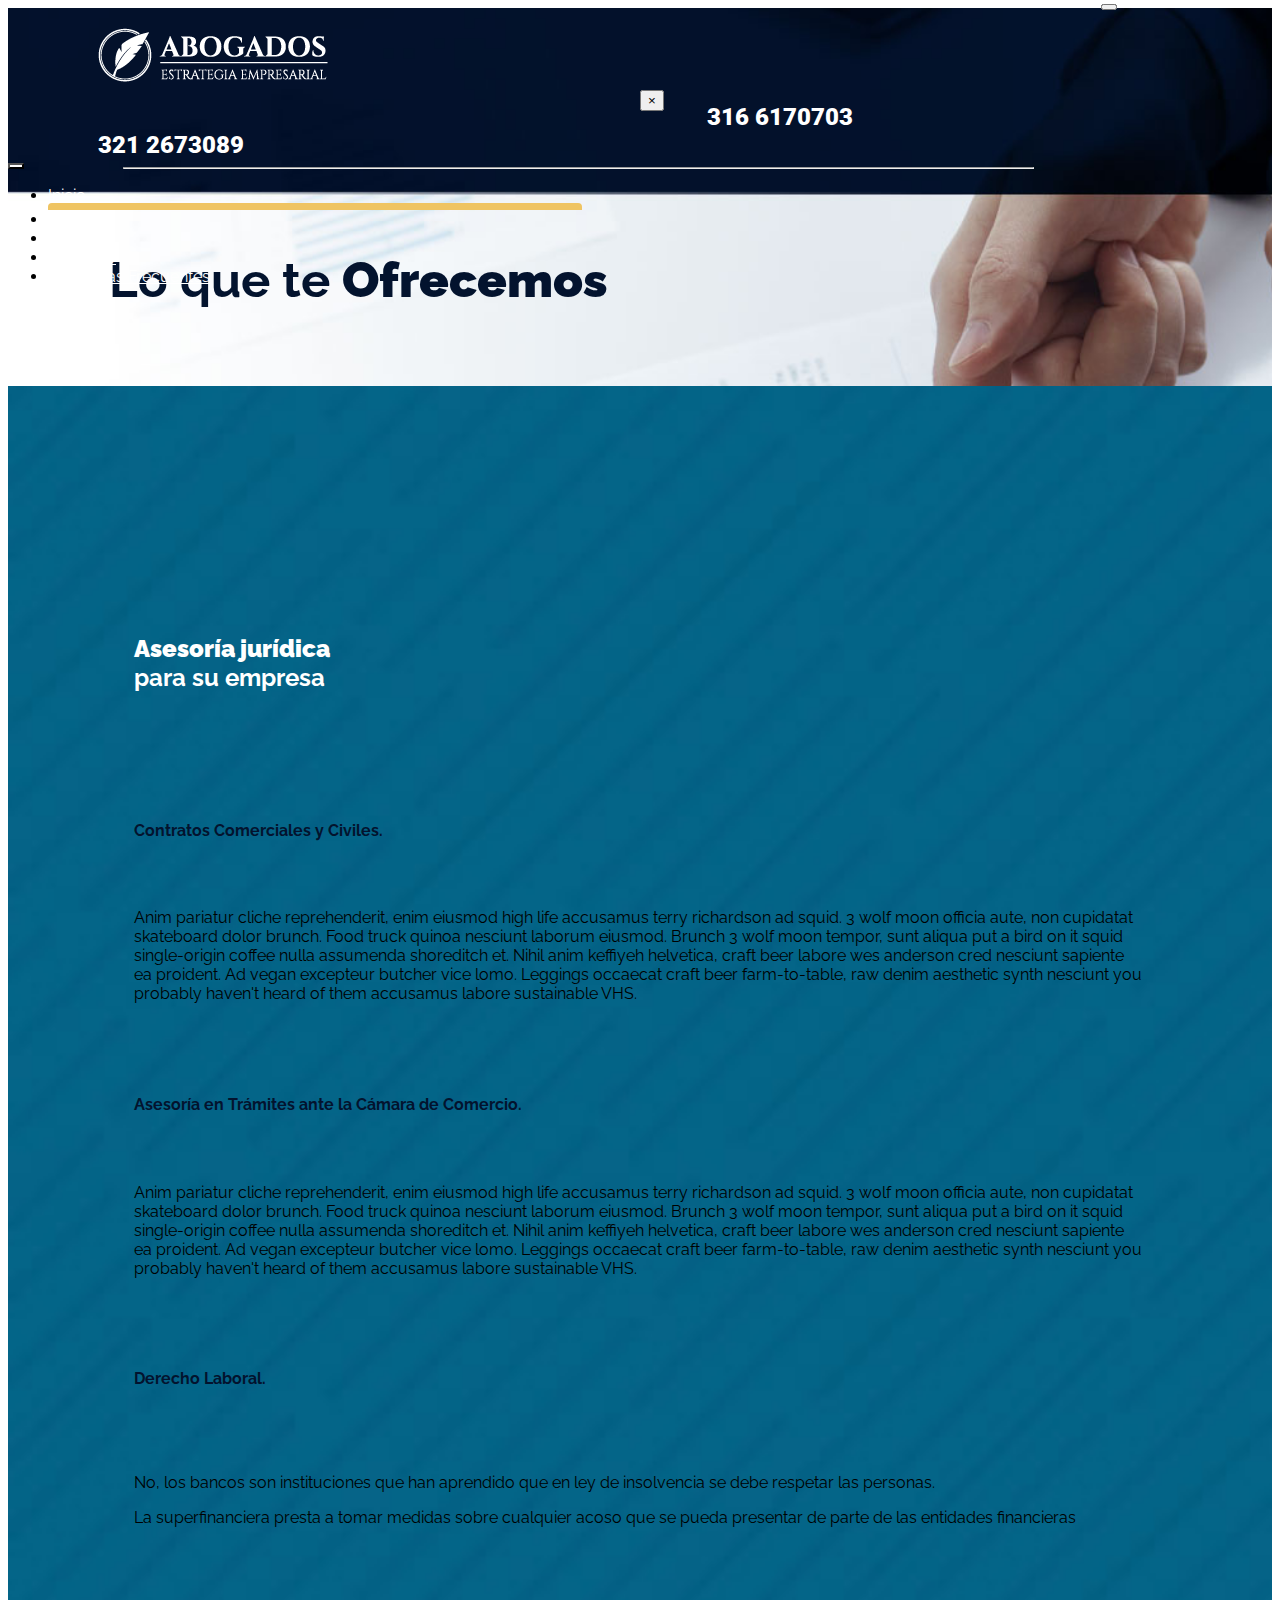
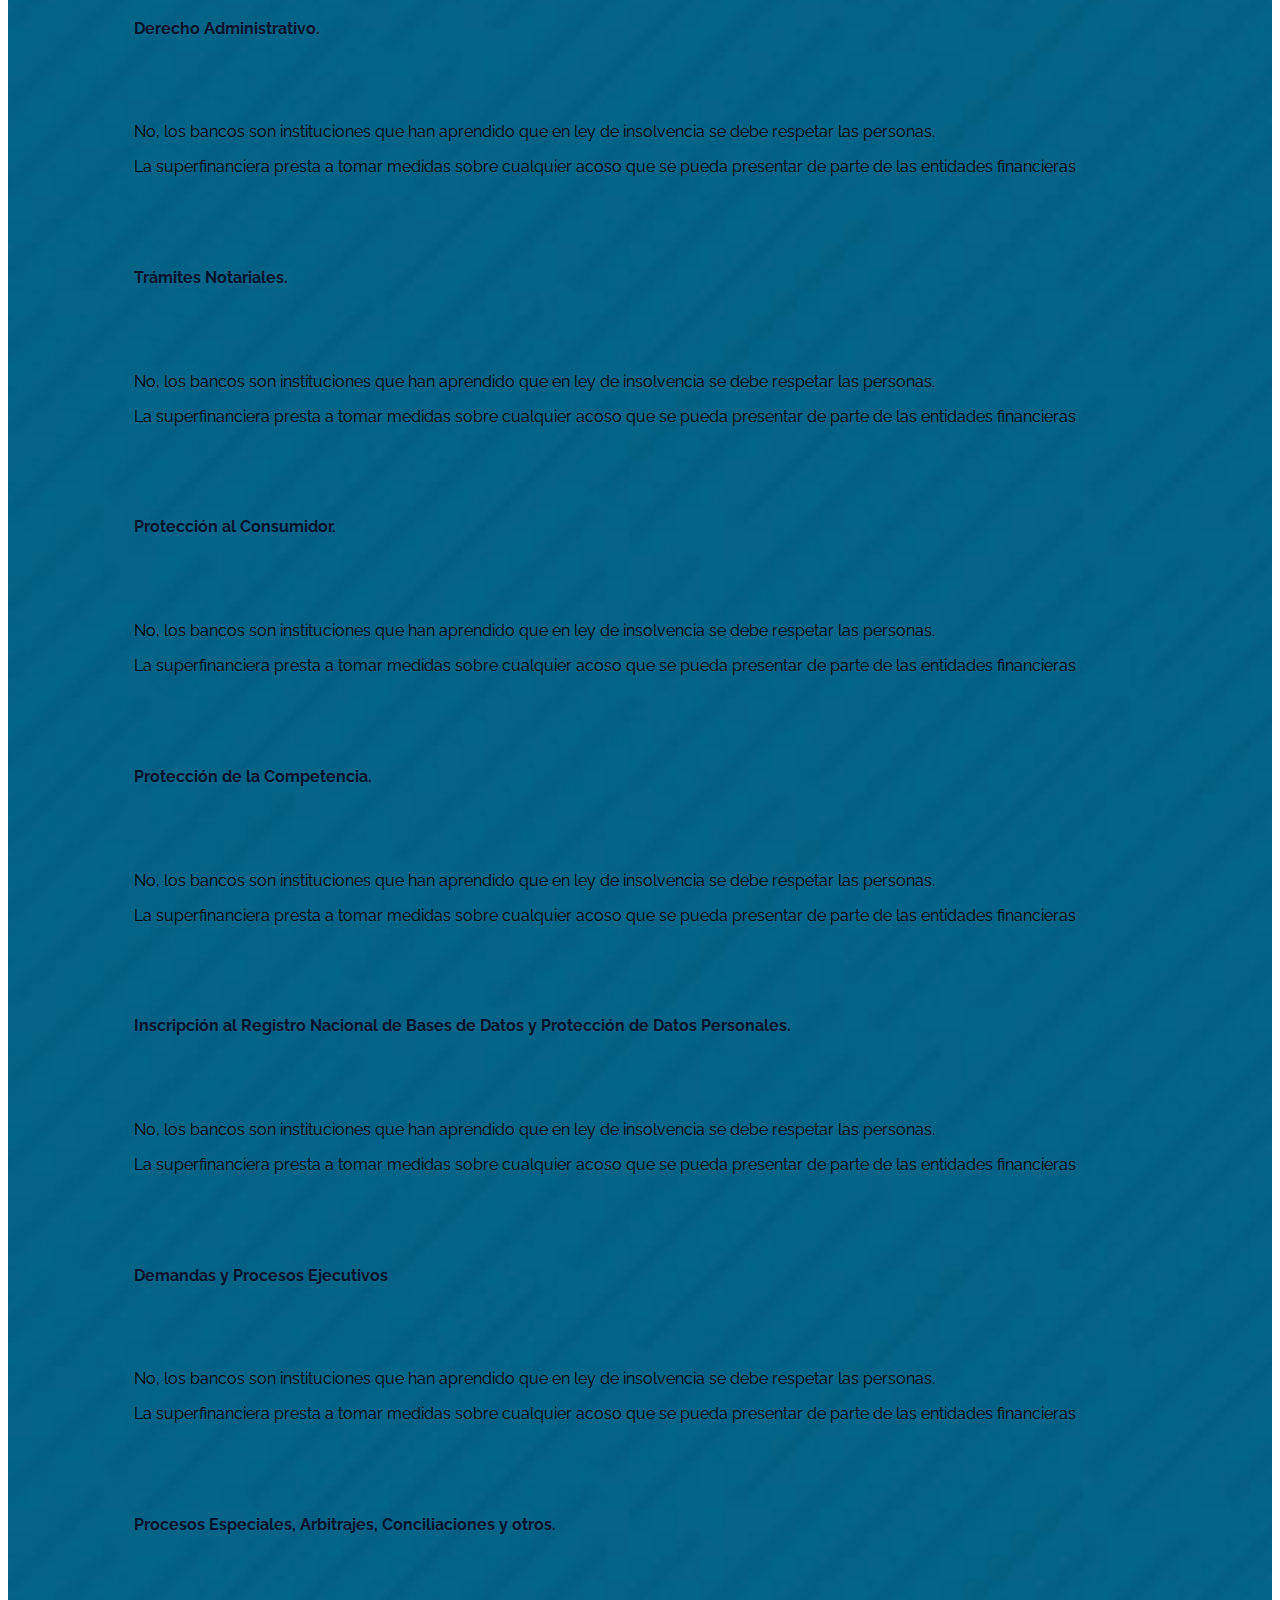
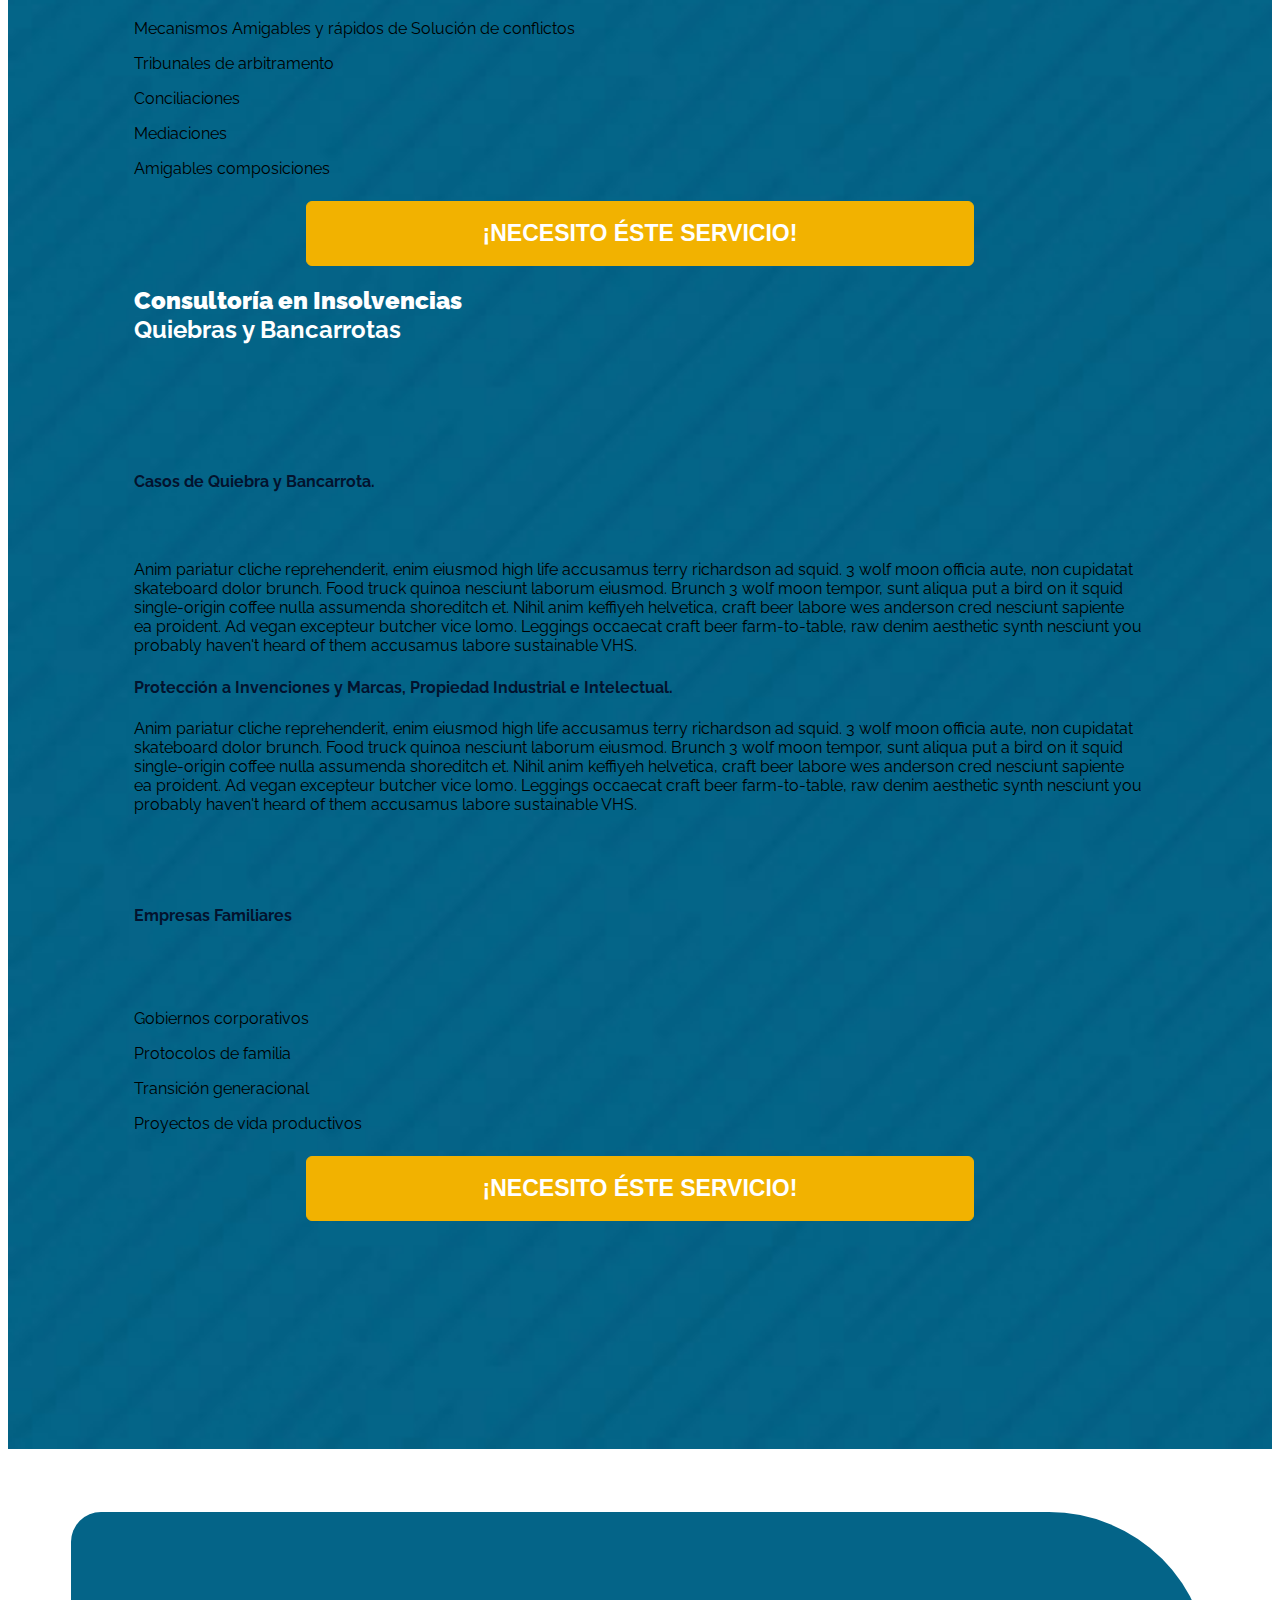
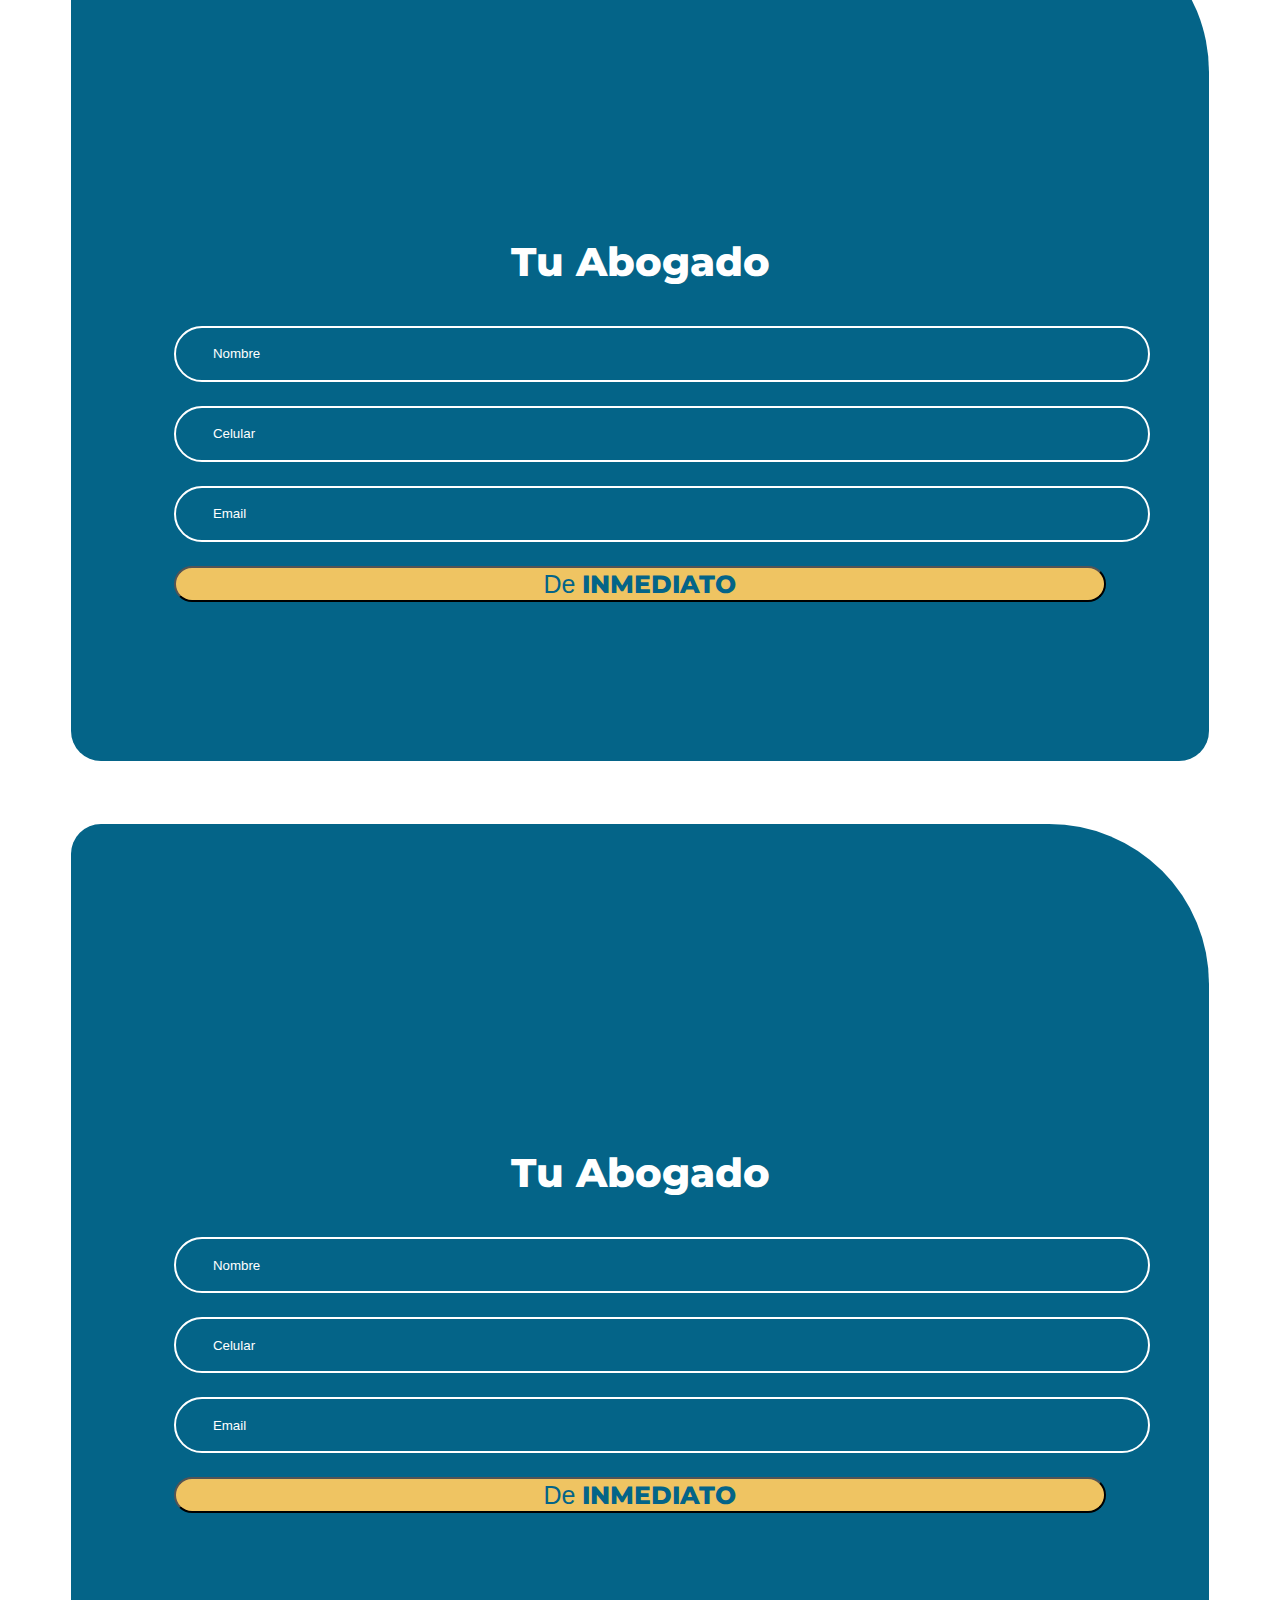
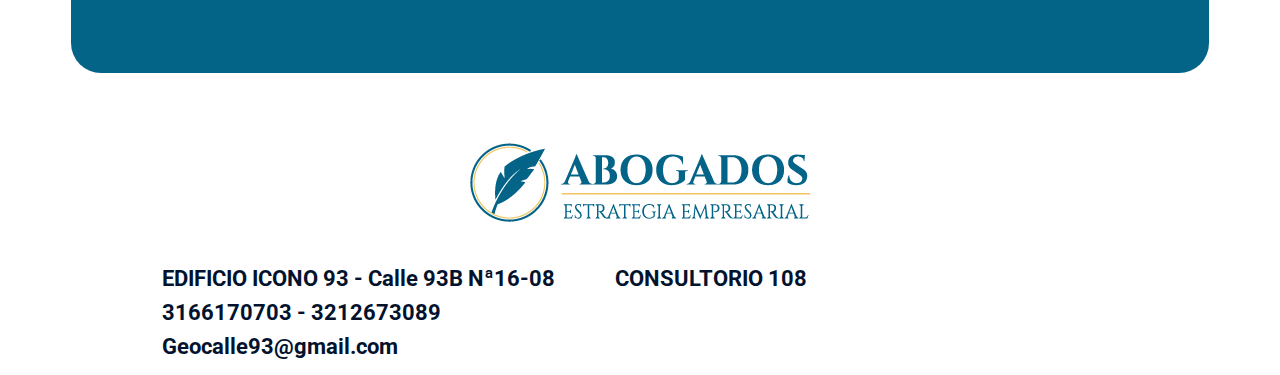
==== commit 503b4603: "pagina terminada" ====
--- a/Servicios.html
+++ b/Servicios.html
@@ -62,13 +62,13 @@
                             <a class="nav-link" href="Servicios.html">Servicios</a>
                         </li>
                         <li class="nav-item">
-                            <a class="nav-link" href="#">Nosotros</a>
+                            <a class="nav-link" href="Nosotros.html">Nosotros</a>
                         </li>
                         <li class="nav-item">
-                            <a class="nav-link" href="#">Contacto</a>
+                            <a class="nav-link" href="Contacto.html">Contacto</a>
                         </li>
                         <li class="nav-item">
-                            <a class="nav-link" href="#">Preguntas Frecuentes</a>
+                            <a class="nav-link" href="Preguntas.html">Preguntas Frecuentes</a>
                         </li>
                     </ul>
                 </div>
@@ -78,17 +78,18 @@
 
     <main>
         <section class="column3">
-            <h2>Lo que te <strong> Ofrece-<br>mos</strong></h2>
+            <h2>Lo que te <strong> Ofrecemos</strong></h2>
         </section>
 
-        <section class="accordion2">
+        <section class="accordion2 accordion">
             <div class="row groups">
                 <div class="col-sm-6 group-1">
+                    <h2 class="title"><strong> Asesoría jurídica </strong><br> para su empresa</h2>
                     <div id="accordion1">
                         <div class="card">
                             <div class="card-header" id="headingOne">
                                 <h5 class="mb-0">
-                                    <span>¿Qué pasa si tengo procesos en mi contra?</span>
+                                    <span>Contratos Comerciales y Civiles.</span>
                                     <button class="btn btn-link collapsed" data-toggle="collapse" data-target="#collapseOne" aria-expanded="false" aria-controls="collapseOne">
                                                             <i class="icon fas fa-caret-down"></i>
                                                       </button>
@@ -105,7 +106,7 @@
                         <div class="card">
                             <div class="card-header" id="headingTwo">
                                 <h5 class="mb-0">
-                                    <span>¿Qué pasa si tengo procesos en mi contra?</span>
+                                    <span>Asesoría en Trámites ante la Cámara de Comercio.</span>
                                     <button class="btn btn-link collapsed" data-toggle="collapse" data-target="#collapseTwo" aria-expanded="false" aria-controls="collapseTwo">
                                                     <i class="icon fas fa-caret-down"></i>
                                               </button>
@@ -122,7 +123,7 @@
                         <div class="card">
                             <div class="card-header" id="headingThree">
                                 <h5 class="mb-0">
-                                    <span>¿Los bancos siguen llamando?</span>
+                                    <span>Derecho Laboral.</span>
                                     <button class="btn btn-link collapsed" data-toggle="collapse" data-target="#collapseThree" aria-expanded="false" aria-controls="collapseThree">
                                                     <i class="icon fas fa-caret-down"></i>
                                               </button>
@@ -138,7 +139,7 @@
                         <div class="card">
                             <div class="card-header" id="headingFour">
                                 <h5 class="mb-0">
-                                    <span>¿Los bancos siguen llamando?</span>
+                                    <span>Derecho Administrativo.</span>
                                     <button class="btn btn-link collapsed" data-toggle="collapse" data-target="#collapseFour" aria-expanded="false" aria-controls="collapseFour">
                                                         <i class="icon fas fa-caret-down"></i>
                                                   </button>
@@ -154,7 +155,7 @@
                         <div class="card">
                             <div class="card-header" id="headingFive">
                                 <h5 class="mb-0">
-                                    <span>¿Los bancos siguen llamando?</span>
+                                    <span>Trámites Notariales.</span>
                                     <button class="btn btn-link collapsed" data-toggle="collapse" data-target="#collapseFive" aria-expanded="false" aria-controls="collapseFive">
                                                             <i class="icon fas fa-caret-down"></i>
                                                       </button>
@@ -170,7 +171,7 @@
                         <div class="card">
                             <div class="card-header" id="headingSix">
                                 <h5 class="mb-0">
-                                    <span>¿Los bancos siguen llamando?</span>
+                                    <span>Protección al Consumidor.</span>
                                     <button class="btn btn-link collapsed" data-toggle="collapse" data-target="#collapseSix" aria-expanded="false" aria-controls="collapseSix">
                                                                 <i class="icon fas fa-caret-down"></i>
                                                           </button>
@@ -186,7 +187,7 @@
                         <div class="card">
                             <div class="card-header" id="headingSeven">
                                 <h5 class="mb-0">
-                                    <span>¿Los bancos siguen llamando?</span>
+                                    <span>Protección de la Competencia.</span>
                                     <button class="btn btn-link collapsed" data-toggle="collapse" data-target="#collapseSeven" aria-expanded="false" aria-controls="collapseSeven">
                                                                     <i class="icon fas fa-caret-down"></i>
                                                               </button>
@@ -202,7 +203,7 @@
                         <div class="card">
                             <div class="card-header" id="headingeight">
                                 <h5 class="mb-0">
-                                    <span>¿Los bancos siguen llamando?</span>
+                                    <span>Inscripción al Registro Nacional de Bases de Datos y Protección de Datos Personales.</span>
                                     <button class="btn btn-link collapsed" data-toggle="collapse" data-target="#collapseeight" aria-expanded="false" aria-controls="collapseeight">
                                                                         <i class="icon fas fa-caret-down"></i>
                                                                   </button>
@@ -218,7 +219,7 @@
                         <div class="card">
                             <div class="card-header" id="headingNine">
                                 <h5 class="mb-0">
-                                    <span>¿Los bancos siguen llamando?</span>
+                                    <span>Demandas y Procesos Ejecutivos</span>
                                     <button class="btn btn-link collapsed" data-toggle="collapse" data-target="#collapseNine" aria-expanded="false" aria-controls="collapseNine">
                                                                             <i class="icon fas fa-caret-down"></i>
                                                                       </button>
@@ -234,7 +235,7 @@
                         <div class="card">
                             <div class="card-header" id="headingTen">
                                 <h5 class="mb-0">
-                                    <span>¿Los bancos siguen llamando?</span>
+                                    <span>Procesos Especiales, Arbitrajes, Conciliaciones y otros.</span>
                                     <button class="btn btn-link collapsed" data-toggle="collapse" data-target="#collapseTen" aria-expanded="false" aria-controls="collapseTen">
                                                                                 <i class="icon fas fa-caret-down"></i>
                                                                           </button>
@@ -242,19 +243,24 @@
                             </div>
                             <div id="collapseTen" class="collapse" aria-labelledby="headingTen" data-parent="#accordion1">
                                 <div class="card-body">
-                                    <p>No, los bancos son instituciones que han aprendido que en ley de insolvencia se debe respetar las personas.</p>
-                                    <p> La superfinanciera presta a tomar medidas sobre cualquier acoso que se pueda presentar de parte de las entidades financieras</p>
-                                </div>
-                            </div>
-                        </div>
-                    </div>
-                </div>
-                <div class="col-sm-6 group-2">
+                                    <p>Mecanismos Amigables y rápidos de Solución de conflictos</p>
+                                    <p>Tribunales de arbitramento</p>
+                                    <p>Conciliaciones</p>
+                                    <p>Mediaciones</p>
+                                    <p>Amigables composiciones</p>
+                                </div>
+                            </div>
+                        </div>
+                    </div>
+                    <button data-toggle="modal" data-target="#myModal" class="btn btn-default">¡NECESITO ÉSTE SERVICIO!</button>
+                </div>
+                <div class="col-sm-6 group-2 services">
+                    <h2 class="title"><strong> Consultoría en Insolvencias </strong><br> Quiebras y Bancarrotas</h2>
                     <div id="accordion2">
                         <div class="card">
                             <div class="card-header" id="headingeleven">
                                 <h5 class="mb-0">
-                                    <span>¿Pueden embargarme mi sueldo los bancos en ley de insolvencia?</span>
+                                    <span>Casos de Quiebra y Bancarrota.</span>
                                     <button class="btn btn-link" data-toggle="collapse" data-target="#collapseeleven" aria-expanded="true" aria-controls="collapseeleven">
                                                     <i class="icon fas fa-caret-down"></i>
                                               </button>
@@ -271,7 +277,7 @@
                         <div class="card">
                             <div class="card-header" id="headingtwelve">
                                 <h5 class="mb-0">
-                                    <span>¿Quién puede acudir a los procedimientos de insolvencia del Código General del Proceso?</span>
+                                    <span>Protección a Invenciones y Marcas, Propiedad Industrial e Intelectual.</span>
                                     <button class="btn btn-link collapsed" data-toggle="collapse" data-target="#collapsetwelve" aria-expanded="false" aria-controls="collapsetwelve">
                                                     <i class="icon fas fa-caret-down"></i>
                                               </button>
@@ -288,7 +294,7 @@
                         <div class="card">
                             <div class="card-header" id="headingthirteen">
                                 <h5 class="mb-0">
-                                    <span>¿Puedo presentar mi solicitud de insolvencia en otra ciudad diferente a donde vivo o trabajo?</span>
+                                    <span>Empresas Familiares</span>
                                     <button class="btn btn-link collapsed" data-toggle="collapse" data-target="#collapsethirteen" aria-expanded="false" aria-controls="collapsethirteen">
                                                     <i class="icon fas fa-caret-down"></i>
                                               </button>
@@ -296,15 +302,60 @@
                             </div>
                             <div id="collapsethirteen" class="collapse" aria-labelledby="headingthirteen" data-parent="#accordion2">
                                 <div class="card-body">
-                                    <p> No, hemos conocido decenas de casos donde abogados inexpertos, o que se creen más vivos que la ley, ilusionan a los clientes y el proceso se los terminan tumbando.</p>
-                                    <p>¡No pierda su dinero!</p>
-                                </div>
-                            </div>
-                        </div>
-                    </div>
+                                    <p>Gobiernos corporativos</p>
+                                    <p> Protocolos de familia</p>
+                                    <p> Transición generacional</p>
+                                    <p> Proyectos de vida productivos</p>
+                                </div>
+                            </div>
+                        </div>
+                    </div>
+                    <button data-toggle="modal" data-target="#myModal2" class="btn btn-default">¡NECESITO ÉSTE SERVICIO!</button>
                 </div>
             </div>
         </section>
+
+        <section class="popups">
+            <!-- Modal -->
+            <div class="modal fade" id="myModal" tabindex="-1" role="dialog" aria-labelledby="myModalLabel">
+                <div class="modal-dialog" role="document">
+                    <div class="modal-content">
+                        <div class="contenedor">
+                            <button type="button" class="close" data-dismiss="modal" aria-label="Close"><span aria-hidden="true">&times;</span></button>
+                            <div class="modal-body">
+                                <p>Tu Abogado </p>
+                                <form action="/action_page.php">
+                                    <input type="text" class="" placeholder="Nombre">
+                                    <input type="number" class="" placeholder="Celular">
+                                    <input type="email" class="" placeholder="Email">
+                                    <button type="submit" class="btn btn-default bton">De <strong> INMEDIATO </strong> </button>
+                                </form>
+                            </div>
+                        </div>
+                    </div>
+                </div>
+            </div>
+            <!-- Fin Modal -->
+            <!-- Modal-2 -->
+            <div class="modal fade" id="myModal2" tabindex="-1" role="dialog" aria-labelledby="myModalLabel">
+                <div class="modal-dialog" role="document">
+                    <div class="modal-content">
+                        <div class="contenedor">
+                            <button type="button" class="close" data-dismiss="modal" aria-label="Close"><span aria-hidden="true">&times;</span></button>
+                            <div class="modal-body">
+                                <p>Tu Abogado </p>
+                                <form action="/action_page.php">
+                                    <input type="text" class="" placeholder="Nombre">
+                                    <input type="number" class="" placeholder="Celular">
+                                    <input type="email" class="" placeholder="Email">
+                                    <button type="submit" class="btn btn-default bton">De <strong> INMEDIATO </strong> </button>
+                                </form>
+                            </div>
+                        </div>
+                    </div>
+                </div>
+            </div>
+            <!-- Fin Modal-2 -->
 
     </main>
 
--- a/assets/css/main.css
+++ b/assets/css/main.css
@@ -60,14 +60,7 @@
 
 body main .headboard {
   background-image: url("../../assets/images/Portada.jpg");
-  background-size: cover;
-  height: 730px; }
-  @media (max-width: 667px) {
-    body main .headboard {
-      height: auto; } }
-  @media (min-width: 668px) and (max-width: 1024px) {
-    body main .headboard {
-      height: auto; } }
+  background-size: cover; }
   @media (max-width: 667px) {
     body main .headboard .team {
       margin-top: 34px;
@@ -272,6 +265,21 @@
     body main .column {
       padding-top: 12%;
       padding-bottom: 12%; } }
+
+body main .col-nos {
+  background: none; }
+  @media (max-width: 667px) {
+    body main .col-nos .items .item1 img {
+      width: 37%;
+      margin-top: 50px; } }
+  body main .col-nos .items .item2 p {
+    font-size: 22px;
+    line-height: 1;
+    margin-top: 65px; }
+    @media (max-width: 667px) {
+      body main .col-nos .items .item2 p {
+        padding-left: 10%;
+        padding-right: 10%; } }
 
 body main .block-services-2 {
   background: linear-gradient(to right, #FFFFFF 0%, #DFDFDF 100%); }
@@ -887,6 +895,12 @@
 body main .accordion {
   background-image: url("../../assets/images/Fondo-Bloques.jpg");
   background-size: cover; }
+  body main .accordion h2.title-questions {
+    text-align: center;
+    position: absolute;
+    color: #FFFFFF;
+    width: 100%;
+    margin-top: 118px; }
   body main .accordion .groups {
     margin-right: 0;
     padding-top: 18%;
@@ -895,39 +909,85 @@
     padding-right: 10%; }
     body main .accordion .groups h2 {
       color: #FFFFFF;
-      margin-bottom: 23px; }
-    body main .accordion .groups .group-1 .card,
-    body main .accordion .groups .group-2 .card {
-      margin-bottom: 23px;
-      border-radius: 8px; }
-      body main .accordion .groups .group-1 .card .card-header,
-      body main .accordion .groups .group-2 .card .card-header {
-        padding-right: 20%; }
-        body main .accordion .groups .group-1 .card .card-header span,
-        body main .accordion .groups .group-2 .card .card-header span {
-          font-size: 16px;
-          color: #03132E;
-          font-weight: bold; }
-        body main .accordion .groups .group-1 .card .card-header button,
-        body main .accordion .groups .group-2 .card .card-header button {
-          position: absolute;
-          left: 86%;
-          font-size: 37px;
-          top: 4px;
-          color: #03132E; }
-          @media (max-width: 667px) {
-            body main .accordion .groups .group-1 .card .card-header button,
-            body main .accordion .groups .group-2 .card .card-header button {
-              margin-left: 45%;
-              font-size: 37px;
-              position: static; } }
-          @media (min-width: 668px) and (max-width: 1024px) {
-            body main .accordion .groups .group-1 .card .card-header button,
-            body main .accordion .groups .group-2 .card .card-header button {
-              left: 78%; } }
+      margin-bottom: 22px;
+      text-align: left; }
+      @media (max-width: 667px) {
+        body main .accordion .groups h2 {
+          font-size: 30px; } }
+    body main .accordion .groups h2.title {
+      margin-bottom: 60px; }
+    body main .accordion .groups .group-1,
+    body main .accordion .groups .group-2 {
+      text-align: center; }
+      body main .accordion .groups .group-1 .card,
+      body main .accordion .groups .group-2 .card {
+        margin-bottom: 23px;
+        border-radius: 8px;
+        text-align: left; }
+        body main .accordion .groups .group-1 .card .card-header,
+        body main .accordion .groups .group-2 .card .card-header {
+          padding-right: 20%; }
+          body main .accordion .groups .group-1 .card .card-header span,
+          body main .accordion .groups .group-2 .card .card-header span {
+            font-size: 16px;
+            color: #03132E;
+            font-weight: bold; }
+          body main .accordion .groups .group-1 .card .card-header button,
+          body main .accordion .groups .group-2 .card .card-header button {
+            position: absolute;
+            left: 86%;
+            font-size: 37px;
+            top: 4px;
+            color: #03132E; }
+            @media (max-width: 667px) {
+              body main .accordion .groups .group-1 .card .card-header button,
+              body main .accordion .groups .group-2 .card .card-header button {
+                margin-left: 45%;
+                font-size: 37px;
+                position: static; } }
+            @media (min-width: 668px) and (max-width: 1024px) {
+              body main .accordion .groups .group-1 .card .card-header button,
+              body main .accordion .groups .group-2 .card .card-header button {
+                left: 78%; } }
+      body main .accordion .groups .group-1 .btn-default,
+      body main .accordion .groups .group-2 .btn-default {
+        background-color: #F2B200;
+        border: solid 1px #F2B200;
+        color: #FFFFFF;
+        font-size: 23px;
+        border-radius: 6px;
+        font-weight: bold;
+        transition: 1s;
+        height: 65px;
+        width: 66%; }
+        @media (max-width: 667px) {
+          body main .accordion .groups .group-1 .btn-default,
+          body main .accordion .groups .group-2 .btn-default {
+            font-size: 17px;
+            width: 100%; } }
+      body main .accordion .groups .group-1 .btn-default:hover,
+      body main .accordion .groups .group-2 .btn-default:hover {
+        background-color: #FFFFFF;
+        color: #F2B200; }
     body main .accordion .groups .group-1 .card-header {
       padding-top: 4.6%;
       padding-bottom: 4.6%; }
+    @media (max-width: 667px) {
+      body main .accordion .groups .services {
+        margin-top: 120px; } }
+    body main .accordion .groups .services .card:nth-child(2n+1) .card-header {
+      padding-top: 4.6%;
+      padding-bottom: 4.6%; }
+  @media (max-width: 667px) {
+    body main .accordion .ques {
+      padding-top: 80%; } }
+  @media (min-width: 668px) and (max-width: 1024px) {
+    body main .accordion .ques {
+      padding-top: 30%; } }
+
+body main .accordion2 {
+  background-image: url("../../assets/images/Fondo-Servicios-Abogados.jpg");
+  background-size: cover; }
 
 body main .testimonial-slider {
   background-color: #03132E;
@@ -1013,11 +1073,11 @@
   background-image: url("../../assets/images/Portada-Servicios.jpg");
   background-size: cover;
   padding-top: 16%;
-  padding-bottom: 2%;
+  padding-bottom: 3%;
   padding-left: 8%; }
   @media (max-width: 667px) {
     body main .column3 {
-      padding-top: 128%; } }
+      padding-top: 164%; } }
   @media (min-width: 668px) and (max-width: 1024px) {
     body main .column3 {
       padding-top: 30%; } }
@@ -1026,49 +1086,138 @@
     font-size: 49px; }
     @media (max-width: 667px) {
       body main .column3 h2 {
+        font-size: 28px;
+        margin-top: -130px; } }
+  @media (max-width: 667px) {
+    body main .column3 img {
+      width: 100%; } }
+  @media (min-width: 668px) and (max-width: 1024px) {
+    body main .column3 img {
+      width: 100%;
+      margin-top: 38px; } }
+
+body main .colum {
+  background-image: url("../../assets/images/Portada-Nosotros.png");
+  padding-bottom: 0;
+  padding-top: 12%; }
+  @media (max-width: 667px) {
+    body main .colum {
+      padding-top: 96%; } }
+  body main .colum .items {
+    margin-right: 0; }
+    body main .colum .items .item1 h2 {
+      color: #FFFFFF;
+      margin-top: 55px; }
+
+body main .col-contac {
+  background-image: url("../../assets/images/Portada-Contacto.jpg"); }
+
+body main .col-preguntas {
+  background-image: url("../../assets/images/Portada-Preguntas.jpg"); }
+
+body main .team2 {
+  background-color: #03132E;
+  color: #FFFFFF;
+  text-align: center;
+  padding-top: 10%;
+  padding-bottom: 10%;
+  padding-left: 10%;
+  padding-right: 10%; }
+  @media (max-width: 667px) {
+    body main .team2 {
+      padding-top: 20%;
+      padding-bottom: 20%; } }
+  @media (min-width: 668px) and (max-width: 1024px) {
+    body main .team2 {
+      padding-left: 0;
+      padding-right: 0; } }
+  body main .team2 .group-1,
+  body main .team2 .group-2 {
+    margin-right: 0; }
+    body main .team2 .group-1 .item,
+    body main .team2 .group-2 .item {
+      margin-bottom: 100px; }
+    body main .team2 .group-1 article p,
+    body main .team2 .group-2 article p {
+      margin-top: 25px; }
+    body main .team2 .group-1 article p:nth-child(2),
+    body main .team2 .group-2 article p:nth-child(2) {
+      margin-top: -20px; }
+    body main .team2 .group-1 .borde,
+    body main .team2 .group-2 .borde {
+      border-right: solid 2px #FFFFFF; }
+      @media (max-width: 667px) {
+        body main .team2 .group-1 .borde,
+        body main .team2 .group-2 .borde {
+          border: none; } }
+  body main .team2 .group-2 {
+    margin-top: 70px; }
+    body main .team2 .group-2 img.pluma {
+      margin-top: 140px; }
+      @media (max-width: 667px) {
+        body main .team2 .group-2 img.pluma {
+          margin-top: 0; } }
+
+body main .form-contac {
+  background-color: #046488;
+  padding-top: 10%;
+  padding-bottom: 10%;
+  color: #FFFFFF; }
+  @media (max-width: 667px) {
+    body main .form-contac {
+      padding-top: 20%;
+      padding-bottom: 20%; } }
+  body main .form-contac h2 {
+    text-align: center;
+    font-size: 44px; }
+    @media (max-width: 667px) {
+      body main .form-contac h2 {
         font-size: 28px; } }
-
-body main .accordion2 {
-  background-image: url("../../assets/images/Fondo-Servicios-Abogados.jpg");
-  background-size: cover; }
-  body main .accordion2 .groups {
+  body main .form-contac .form {
     margin-right: 0;
-    padding-top: 18%;
-    padding-bottom: 18%;
-    padding-left: 10%;
-    padding-right: 10%; }
-    body main .accordion2 .groups h2 {
+    margin-left: 0;
+    padding-left: 33%;
+    margin-top: 60px; }
+    @media (max-width: 667px) {
+      body main .form-contac .form {
+        padding-left: 6%; } }
+    @media (min-width: 668px) and (max-width: 1024px) {
+      body main .form-contac .form {
+        padding-left: 20%; } }
+    @media screen and (min-width: 1900px) {
+      body main .form-contac .form {
+        padding-left: 38%; } }
+    body main .form-contac .form form input {
+      display: block;
+      border-radius: 6px;
+      border: none;
+      height: 50px;
+      width: 100%;
+      margin-bottom: 17px;
+      padding-left: 2%; }
+      @media (max-width: 667px) {
+        body main .form-contac .form form input {
+          width: 94%; } }
+    body main .form-contac .form form textarea {
+      padding-left: 2%;
+      width: 100%;
+      border-radius: 6px;
+      margin-bottom: 10px; }
+      @media (max-width: 667px) {
+        body main .form-contac .form form textarea {
+          width: 94%; } }
+    body main .form-contac .form form ::placeholder {
+      color: #03132E;
+      font-weight: bold; }
+    body main .form-contac .form form .btn {
+      background-color: #F2B200;
       color: #FFFFFF;
-      margin-bottom: 23px; }
-    body main .accordion2 .groups .group-1 .card,
-    body main .accordion2 .groups .group-2 .card {
-      margin-bottom: 23px;
-      border-radius: 8px; }
-      body main .accordion2 .groups .group-1 .card .card-header,
-      body main .accordion2 .groups .group-2 .card .card-header {
-        padding-right: 20%; }
-        body main .accordion2 .groups .group-1 .card .card-header span,
-        body main .accordion2 .groups .group-2 .card .card-header span {
-          font-size: 16px;
-          color: #03132E;
-          font-weight: bold; }
-        body main .accordion2 .groups .group-1 .card .card-header button,
-        body main .accordion2 .groups .group-2 .card .card-header button {
-          position: absolute;
-          left: 86%;
-          font-size: 37px;
-          top: 4px;
-          color: #03132E; }
-          @media (max-width: 667px) {
-            body main .accordion2 .groups .group-1 .card .card-header button,
-            body main .accordion2 .groups .group-2 .card .card-header button {
-              margin-left: 45%;
-              font-size: 37px;
-              position: static; } }
-          @media (min-width: 668px) and (max-width: 1024px) {
-            body main .accordion2 .groups .group-1 .card .card-header button,
-            body main .accordion2 .groups .group-2 .card .card-header button {
-              left: 78%; } }
-    body main .accordion2 .groups .group-1 .card-header {
-      padding-top: 4.6%;
-      padding-bottom: 4.6%; }
+      font-weight: bold;
+      height: 45px;
+      width: 38%;
+      font-size: 23px;
+      transition: 1s;
+      border-color: #F2B200; }
+    body main .form-contac .form form .btn:hover {
+      background-color: #FFFFFF;
+      color: #F2B200; }
